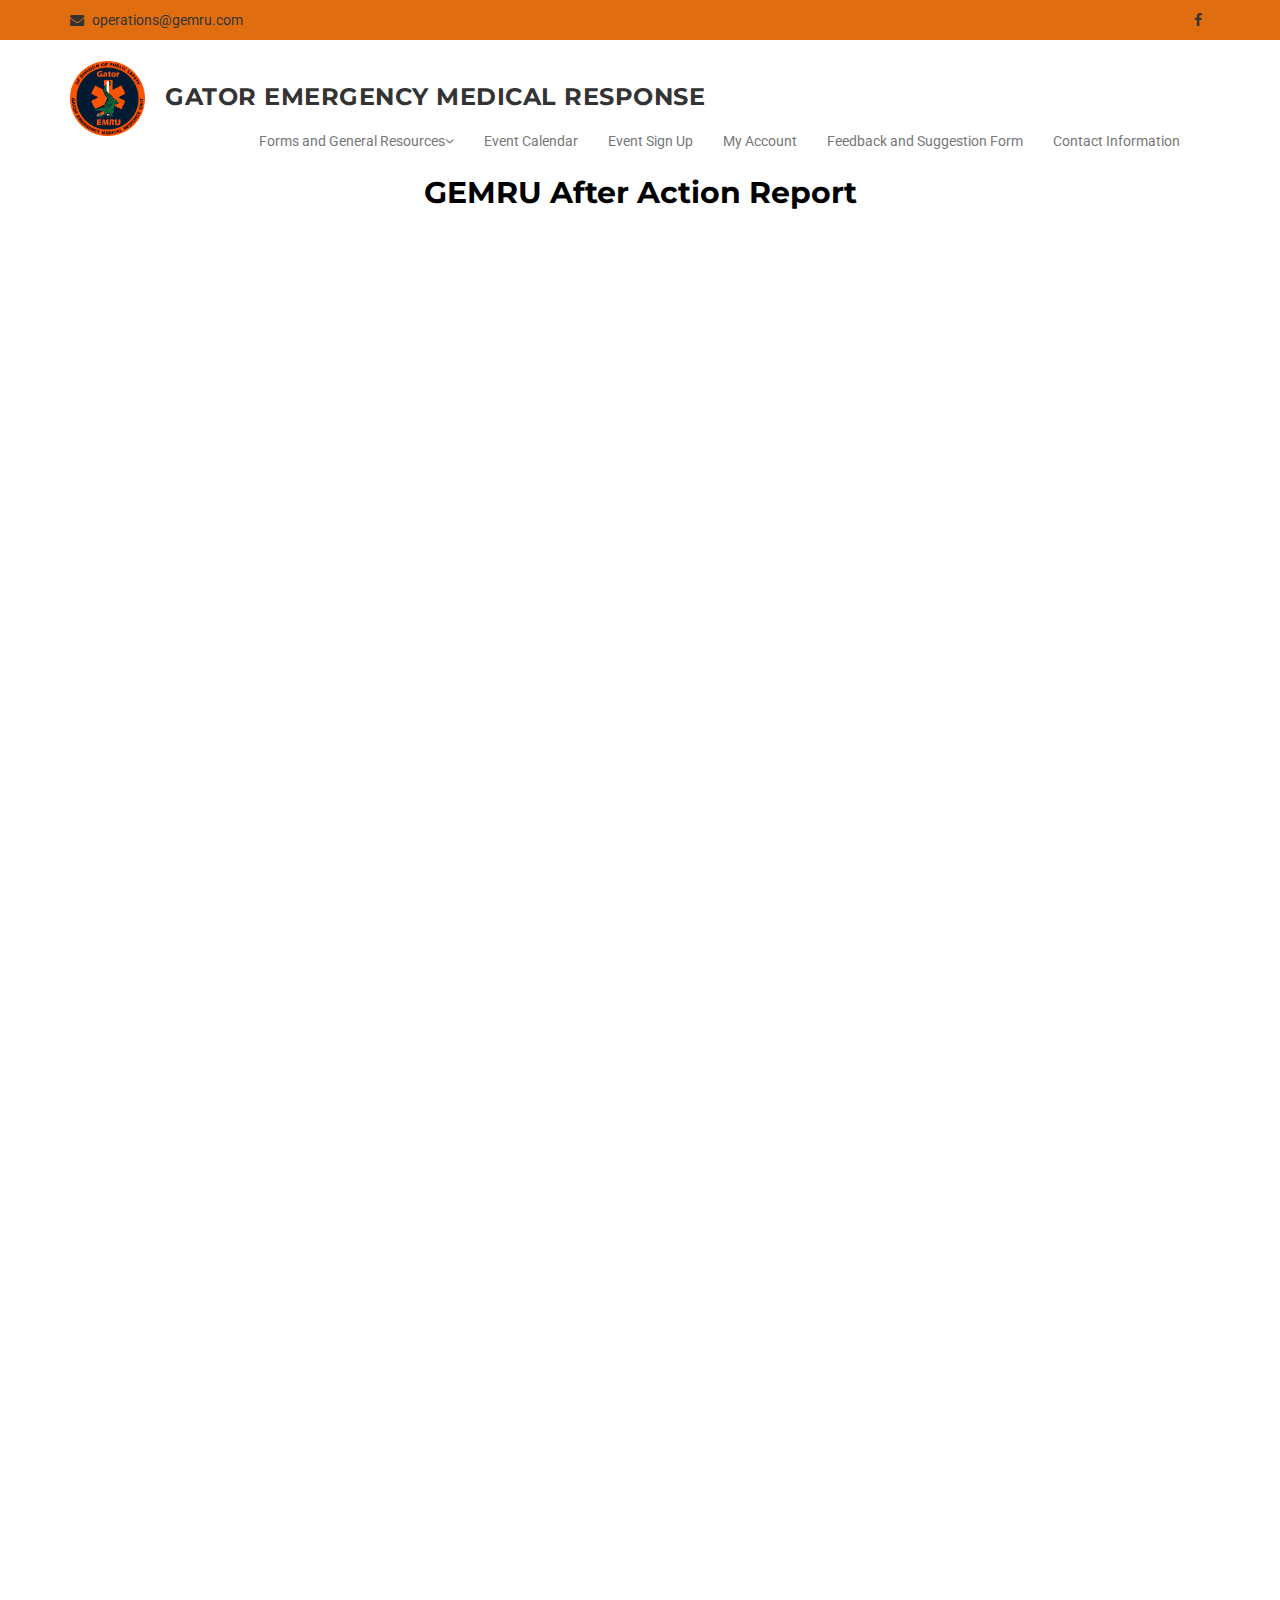
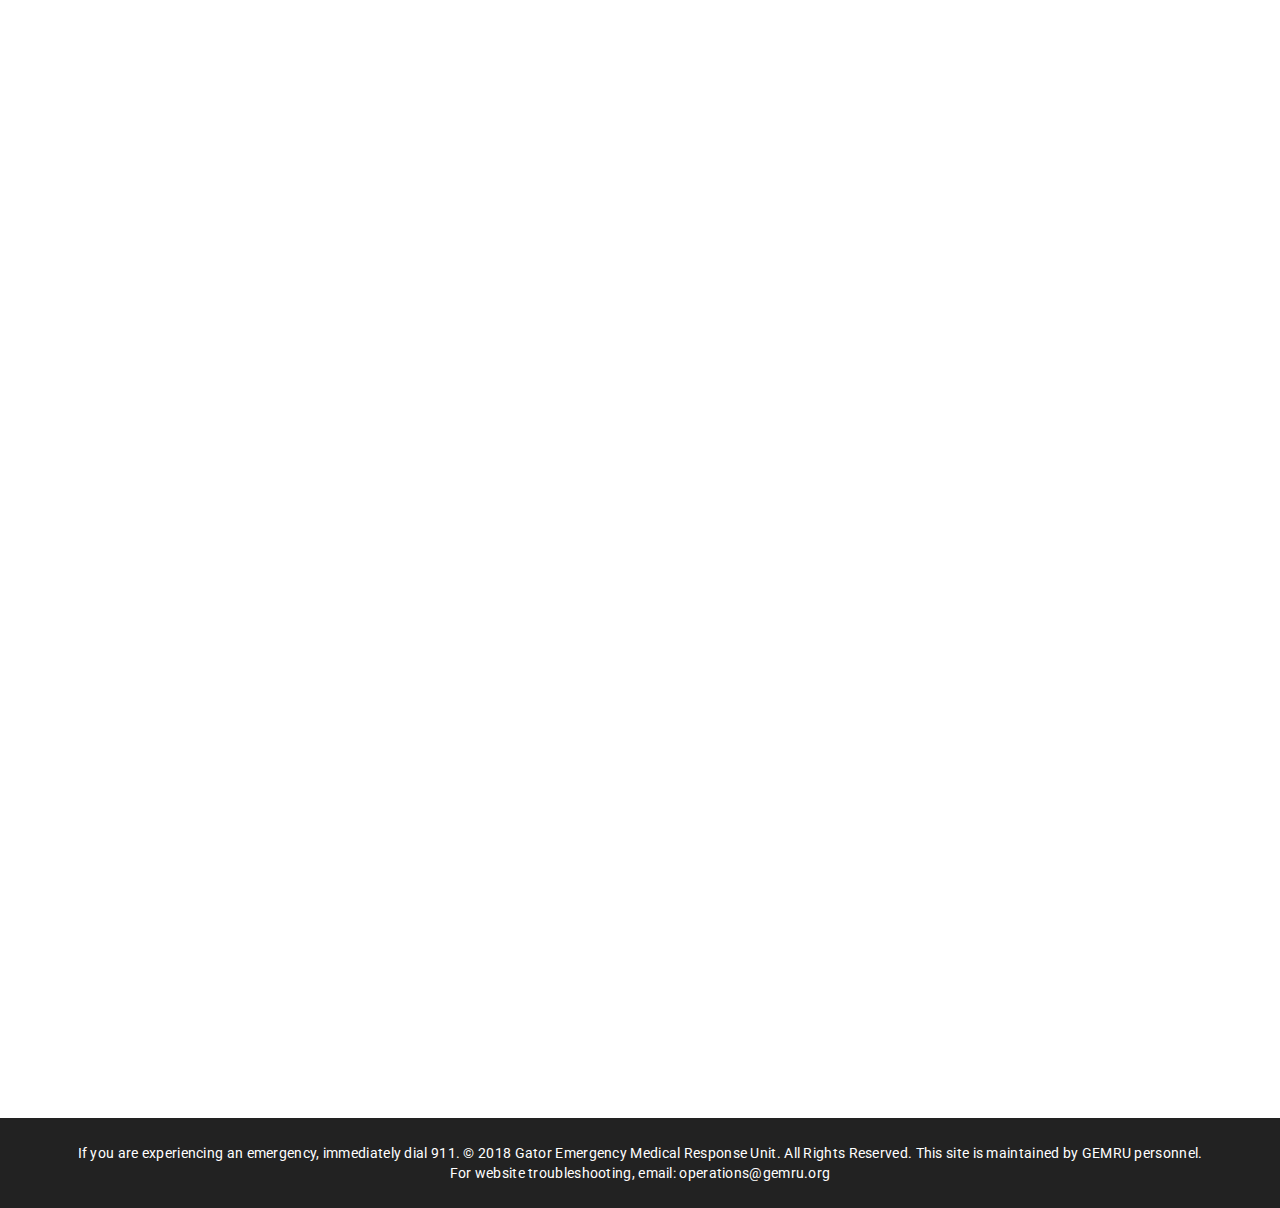
==== Accounts.html @ b88b371b "Update Accounts.html" ====
<!DOCTYPE html>
<html lang="en">
  <head>
    <meta charset="utf-8">
    <meta http-equiv="X-UA-Compatible" content="IE=edge">
    <meta name="viewport" content="width=device-width, initial-scale=1">    
    <title>Gator Emergency Medical Response Unit | Home</title>

    <!-- Favicon -->
    <link rel="shortcut icon" href="assets/img/smalllogo.png" type="image/x-icon">

    <!-- Font awesome -->
    <link href="assets/css/font-awesome.css" rel="stylesheet">
    <!-- Bootstrap -->
    <link href="assets/css/bootstrap.css" rel="stylesheet">   
    <!-- Slick slider -->
    <link rel="stylesheet" type="text/css" href="assets/css/slick.css">          
    <!-- Fancybox slider -->
    <link rel="stylesheet" href="assets/css/jquery.fancybox.css" type="text/css" media="screen" /> 
    <!-- Theme color -->
    <link id="switcher" href="assets/css/theme-color/default-theme.css" rel="stylesheet">          

    <!-- Main style sheet -->
    <link href="assets/css/style.css" rel="stylesheet">    

   
    <!-- Google Fonts -->
    <link href='https://fonts.googleapis.com/css?family=Montserrat:400,700' rel='stylesheet' type='text/css'>
    <link href='https://fonts.googleapis.com/css?family=Roboto:400,400italic,300,300italic,500,700' rel='stylesheet' type='text/css'>
    

    <!-- HTML5 shim and Respond.js for IE8 support of HTML5 elements and media queries -->
    <!-- WARNING: Respond.js doesn't work if you view the page via file:// -->
    <!--[if lt IE 9]>
      <script src="https://oss.maxcdn.com/html5shiv/3.7.2/html5shiv.min.js"></script>
      <script src="https://oss.maxcdn.com/respond/1.4.2/respond.min.js"></script>
    <![endif]-->

  </head>
  <body> 

  <!--START SCROLL TOP BUTTON -->
    <a class="scrollToTop" href="#">
      <i class="fa fa-angle-up"></i>      
    </a>
  <!-- END SCROLL TOP BUTTON -->

  <!-- Start header  -->
  <header id="mu-header">
    <div class="container">
      <div class="row">
        <div class="col-lg-12 col-md-12">
          <div class="mu-header-area">
            <div class="row">
              <div class="col-lg-6 col-md-6 col-sm-6 col-xs-6">
                <div class="mu-header-top-left">
                  <div class="mu-top-email">
                    <i class="fa fa-envelope"></i>
                    <span>operations@gemru.com</span>
                  </div>
                  <div class="mu-top-phone">
                  </div>
                </div>
              </div>
              <div class="col-lg-6 col-md-6 col-sm-6 col-xs-6">
                <div class="mu-header-top-right">
                  <nav>
                    <ul class="mu-top-social-nav">
                      <li><a href="https://www.facebook.com/UFgemru/"><span class="fa fa-facebook"></span></a></li>
                    </ul>
                  </nav>
                </div>
              </div>
            </div>
          </div>
        </div>
      </div>
    </div>
  </header>
  <!-- End header  -->
  <!-- Start menu -->
  <section id="mu-menu" style="background: blue">
    <nav class="navbar navbar-default" role="navigation">  
      <div class="container">
        <div class="navbar-header">
          <!-- FOR MOBILE VIEW COLLAPSED BUTTON -->
          <button type="button" class="navbar-toggle collapsed" data-toggle="collapse" data-target="#navbar" aria-expanded="false" aria-controls="navbar">
            <span class="sr-only">Toggle navigation</span>
            <span class="icon-bar"></span>
            <span class="icon-bar"></span>
            <span class="icon-bar"></span>
          </button>
          <!-- LOGO -->              
          <!-- TEXT BASED LOGO -->
          <a class="navbar-brand" href="index.html"><img src="assets\img\gemrulogo.png"></i><span>Gator Emergency Medical Response</span></a>
          <!-- IMG BASED LOGO  -->
          <!-- <a class="navbar-brand" href="index.html"><img src="assets/img/logo.png" alt="logo"></a> -->
        </div>
      <div id="navbar" class="navbar-collapse collapse">
          <ul id="top-menu" class="nav navbar-nav navbar-right main-nav">
            <li class="dropdown">
              <a href="index.html" class="dropdown" data-toggle="dropdown">Forms and General Resources<span class="fa fa-angle-down"></span></a> 
              <ul class="dropdown-menu" role="menu">
                <li><a href="Equipment_Checklist.html">Equipment Checkoff Form</a></li>
                <li><a href="Incident_Reporting.html">Incident Reporting Form</a></li>
                <li><a href="After_Action.html">After Action Report</a></li>
                <li><a href="Doc_Training.html">Responder Document and Trainings</a></li>
              </ul>
            </li>           
            <li><a href="course.html">Event Calendar</a></li>           
            <li><a href="gallery.html">Event Sign Up</a></li>
            <li><a href="Accounts.html">My Account</span></a></li>            
            <li><a href="Feedback.html">Feedback and Suggestion Form</a></li>
            <li><a href="Contact.html">Contact Information</a></li>               
          </ul>                     
        </div><!--/.nav-collapse -->        
      </div>     
    </nav>
  </section>
  <!-- End menu -->

  <!--Start After Action Report-->
  <section id="event-request" style="color:black">
    <div class="container" >
      <div class="row">
        <div class="col-md-12">
          <div class="event-request-area" >
            <!--Title Event-->
            <div class="event-title" >
              <h2>GEMRU After Action Report</h2>
            </div>
            <!--Title end-->
            <!--content-->
            <div class="event-request-content">
              <div class="row" style="color:black">
                <div id="equipment" style="text-align: center">
                    <ul id="After_Action">
                        <iframe src="https://docs.google.com/forms/d/e/1FAIpQLSdPCfVM4RB-rG3aCzTK6sn0zrTOOEKJlaK9kNMVogPwdFLdSw/viewform?embedded=true" width="640" height="2500" frameborder="0" marginheight="0" marginwidth="0">Loading...</iframe>                  
                    </ul>                     
                </div>
              </div>
            </div>
          </div>
        </div>
      </div>
    </div>
  </section>
  <!--End After Action Report-->

  <!-- Start footer -->
  <footer id="mu-footer">
    <!-- start footer bottom -->
    <div class="mu-footer-bottom">
      <div class="container">
        <div class="mu-footer-bottom-area">
          <p> 
              If you are experiencing an emergency, immediately dial 911. © 2018 Gator Emergency Medical Response Unit. 
              All Rights Reserved. This site is maintained by GEMRU personnel. 
              For website troubleshooting, email: operations@gemru.org</p>
        </div>
      </div>
    </div>
    <!-- end footer bottom -->
  </footer>
  <!-- End footer -->
  
  <!-- jQuery library -->
  <script src="assets/js/jquery.min.js"></script>  
  <!-- Include all compiled plugins (below), or include individual files as needed -->
  <script src="assets/js/bootstrap.js"></script>   
  <!-- Slick slider -->
  <script type="text/javascript" src="assets/js/slick.js"></script>
  <!-- Counter -->
  <script type="text/javascript" src="assets/js/waypoints.js"></script>
  <script type="text/javascript" src="assets/js/jquery.counterup.js"></script>  
  <!-- Mixit slider -->
  <script type="text/javascript" src="assets/js/jquery.mixitup.js"></script>
  <!-- Add fancyBox -->        
  <script type="text/javascript" src="assets/js/jquery.fancybox.pack.js"></script>
  
  
  <!-- Custom js -->
  <script src="assets/js/custom.js"></script> 

  </body>
</html>
---- assets/css/theme-color/default-theme.css ----
/*=======================================
Template Design By MarkUps.
Author URI : http://www.markups.io/
========================================*/
.scrollToTop {
  background-color: #e06e11;
  border: 2px solid #e06e11;
}

.mu-read-more-btn:hover, .mu-read-more-btn:focus {
  background-color: #e06e11;
  border-color: #e06e11;
}

.mu-post-btn:hover, .mu-post-btn:focus {
  background-color: #e06e11;
  border-color: #e06e11;
}

#mu-header .mu-header-area .mu-header-top-right .mu-top-social-nav li a:hover, #mu-header .mu-header-area .mu-header-top-right .mu-top-social-nav li a:focus {
  color: #e06e11;
}

#mu-menu .navbar-header .navbar-brand i {
  color: #e06e11;
}
#mu-menu .navbar-default .navbar-nav li > a:hover, #mu-menu .navbar-default .navbar-nav li > a:focus {
  border-color: #e06e11;
  color: #e06e11;
}
#mu-menu .navbar-default .navbar-nav li .dropdown-menu {
  border-top: 2px solid #e06e11;
}
#mu-menu .navbar-default .navbar-nav li .dropdown-menu li a:hover, #mu-menu .navbar-default .navbar-nav li .dropdown-menu li a:focus {
  background-color: #e06e11;
}
#mu-menu .navbar-default .navbar-nav .open a:hover, #mu-menu .navbar-default .navbar-nav .open a:focus {
  background-color: transparent;
}

#mu-menu .navbar-default .navbar-nav > .active > a, #mu-menu .navbar-default .navbar-nav > .active > a:hover, #mu-menu .navbar-default .navbar-nav > .active > a:focus {
  color: #e06e11;
  border-bottom: 2px solid #e06e11;
  background-color: transparent;
}

#mu-search .mu-search-area .mu-search-close {
  background-color: #e06e11;
}

#mu-slider .mu-slider-single .mu-slider-content span {
  /*background-color: #01bafd*/;
}
#mu-slider .slick-prev,
#mu-slider .slick-next {
  background-color: #e06e11;
}

#mu-features .mu-features-area .mu-features-content .mu-single-feature span {
  color: #e06e11;
  border: 0px solid #e06e11;
}
#mu-features .mu-features-area .mu-features-content .mu-single-feature a:hover, #mu-features .mu-features-area .mu-features-content .mu-single-feature a:focus {
  color: #e06e11;
  border-color: #e06e11;
}

#mu-latest-courses .mu-latest-courses-area .mu-latest-courses-content .slick-dots .slick-active {
  background-color: #e06e11;
}

.mu-latest-course-single .mu-latest-course-img .mu-latest-course-imgcaption a:hover, .mu-latest-course-single .mu-latest-course-img .mu-latest-course-imgcaption a:focus {
  color: #e06e11;
}
.mu-latest-course-single .mu-latest-course-single-content h4 a:hover, .mu-latest-course-single .mu-latest-course-single-content h4 a:focus {
  color: #e06e11;
}
.mu-latest-course-single .mu-latest-course-single-content .mu-latest-course-single-contbottom .mu-course-details {
  color: #e06e11;
}

#mu-our-teacher .mu-our-teacher-area .mu-our-teacher-content .mu-our-teacher-single .mu-our-teacher-img .mu-our-teacher-social {
  background-color: #e06e11;
}
#mu-our-teacher .mu-our-teacher-area .mu-our-teacher-content .mu-our-teacher-single .mu-our-teacher-img .mu-our-teacher-social a:hover, #mu-our-teacher .mu-our-teacher-area .mu-our-teacher-content .mu-our-teacher-single .mu-our-teacher-img .mu-our-teacher-social a:focus {
  color: #e06e11;
}

#mu-testimonial .mu-testimonial-area .mu-testimonial-content .mu-testimonial-item .mu-testimonial-info span {
  color: #e06e11;
}
#mu-testimonial .mu-testimonial-area .mu-testimonial-content .slick-dots .slick-active {
  background-color: #e06e11;
}

.mu-blog-single-item .mu-blog-single-img .mu-blog-caption h3 a:hover {
  color: #e06e11;
}
.mu-blog-single-item .mu-blog-meta a:hover, .mu-blog-single-item .mu-blog-meta a:focus {
  color: #e06e11;
}
.mu-blog-single-item .mu-blog-description a:hover, .mu-blog-single-item .mu-blog-description a:focus {
  border-color: #e06e11;
}

#mu-page-breadcrumb .mu-page-breadcrumb-area .breadcrumb .active {
  color: #e06e11;
}

#mu-course-content {
  background-color: #f8f8f8;
  display: inline;
  float: left;
  padding: 100px 0;
  width: 100%;
}
#mu-course-content .mu-course-content-area {
  display: inline;
  float: left;
  width: 100%;
}
#mu-course-content .mu-course-content-area .mu-course-container {
  display: inline;
  float: left;
  width: 100%;
}
#mu-course-content .mu-course-content-area .mu-course-container .mu-latest-course-single {
  border: 1px solid #ccc;
  margin-bottom: 30px;
}
#mu-course-content .mu-course-content-area .mu-sidebar .mu-single-sidebar .mu-sidebar-catg li a:hover, #mu-course-content .mu-course-content-area .mu-sidebar .mu-single-sidebar .mu-sidebar-catg li a:focus {
  color: #e06e11;
}
#mu-course-content .mu-course-content-area .mu-sidebar .mu-single-sidebar .mu-sidebar-popular-courses .media .media-body .media-heading a:hover, #mu-course-content .mu-course-content-area .mu-sidebar .mu-single-sidebar .mu-sidebar-popular-courses .media .media-body .media-heading a:focus {
  color: #e06e11;
}
#mu-course-content .mu-course-content-area .mu-sidebar .mu-single-sidebar .tag-cloud a:hover, #mu-course-content .mu-course-content-area .mu-sidebar .mu-single-sidebar .tag-cloud a:focus {
  color: #e06e11;
  border-color: #e06e11;
}

.mu-pagination .pagination li a:hover, .mu-pagination .pagination li a:focus {
  background-color: #e06e11;
  border-color: #e06e11;
}
.mu-pagination .pagination .active a {
  background-color: #e06e11;
  border-color: #e06e11;
}

.mu-related-item {
  display: inline;
  float: left;
  margin-top: 30px;
  width: 100%;
}
.mu-related-item .mu-related-item-area #mu-related-item-slide .slick-prev,
.mu-related-item .mu-related-item-area #mu-related-item-slide .slick-next {
  background-color: #e06e11;
}

.mu-blog-single .mu-blog-single-item .mu-blog-tags .mu-news-single-tagnav li a:hover, .mu-blog-single .mu-blog-single-item .mu-blog-tags .mu-news-single-tagnav li a:focus {
  color: #e06e11;
}
.mu-blog-single .mu-blog-single-item .mu-blog-social .mu-news-social-nav li a:hover, .mu-blog-single .mu-blog-single-item .mu-blog-social .mu-news-social-nav li a:focus {
  background-color: #e06e11;
  border-color: #e06e11;
}

.mu-blog-single-navigation a:hover, .mu-blog-single-navigation a:focus {
  background-color: #e06e11;
  border-color: #e06e11;
}

.mu-comments-area {
  display: inline;
  float: left;
  width: 100%;
  margin-top: 20px;
}
.mu-comments-area h3 {
  margin-bottom: 20px;
  padding: 20px;
  border-bottom: 1px solid #ccc;
  padding-left: 0;
}
.mu-comments-area .comments .commentlist li .reply-btn:hover, .mu-comments-area .comments .commentlist li .reply-btn:focus {
  background-color: #e06e11;
  border-color: #e06e11;
}
.mu-comments-area .comments .commentlist li .author-tag {
  background-color: #e06e11;
}
.mu-comments-area .comments .comments-pagination li a:hover, .mu-comments-area .comments .comments-pagination li a:focus {
  color: #e06e11;
}

#mu-gallery .mu-gallery-area .mu-gallery-content {
  width: 100%;
}
#mu-gallery .mu-gallery-area .mu-gallery-content .mu-gallery-top ul li {
  background-color: #e06e11;
  border: 1px solid #e06e11;
}
#mu-gallery .mu-gallery-area .mu-gallery-content .mu-gallery-top ul li:hover, #mu-gallery .mu-gallery-area .mu-gallery-content .mu-gallery-top ul li:focus {
  color: #e06e11;
  border-color: #e06e11;
}
#mu-gallery .mu-gallery-area .mu-gallery-content .mu-gallery-top ul .active {
  color: #e06e11;
  border-color: #e06e11;
}
#mu-gallery .mu-gallery-area .mu-gallery-content .mu-gallery-body ul li .mu-single-gallery .mu-single-gallery-item .mu-single-gallery-info .mu-single-gallery-info-inner a {
  background-color: #e06e11;
}

#mu-contact .mu-contact-area .mu-contact-content .mu-contact-left .contactform input[type="text"]:focus,
#mu-contact .mu-contact-area .mu-contact-content .mu-contact-left .contactform input[type="email"]:focus,
#mu-contact .mu-contact-area .mu-contact-content .mu-contact-left .contactform input[type="url"]:focus {
  border-color: #e06e11;
}
#mu-contact .mu-contact-area .mu-contact-content .mu-contact-left .contactform textarea:focus {
  border-color: #e06e11;
}

#mu-error .mu-error-area h2 {
  color: #e06e11;
}

#mu-footer .mu-footer-top .mu-footer-top-area .mu-footer-widget ul li a:hover, #mu-footer .mu-footer-top .mu-footer-top-area .mu-footer-widget ul li a:focus {
  color: #e06e11;
}
#mu-footer .mu-footer-top .mu-footer-top-area .mu-footer-widget .mu-subscribe-form input[type="email"]:focus {
  border-color: #e06e11;
}
#mu-footer .mu-footer-top .mu-footer-top-area .mu-footer-widget .mu-subscribe-form .mu-subscribe-btn {
  background-color: #e06e11;
}

/*=======================================
Template Design By MarkUps.
Author URI : http://www.markups.io/
========================================*/
---- assets/css/style.css ----
/*
  Template Name: Varsity
  Author : MarkUps
  Author URI: http://www.markups.io/
  Version: 1.0
  Tags: light, white, education, online education, school, college, university multi page, custom-colors, Bootstrap, responsive, html5, css3, Sass, template, web template

*/

/* Table of Content
==================================================
#BASIC TYPOGRAPHY
#HEADER SECTION
#NAVBAR SECTION
#SLIDER SECTION
#SERVICE SECTION
#ABOUT US SECTION
#COUNTER SECTION
#FEATURES SECTION
#LATEST COURSES SECTION
#TEACHER SECTION
#TESTIMONIAL SECTION
#FROM BLOG SECTION
# COURSES PAGE
#BLOG PAGE
#GALLERY PAGE
#CONTACT PAGE
#ERROR  PAGE
#FOOTER SECTION
#RESPONSIVE DESIGN
*/

/* BASE - Base tyles, Variables, Mixins, etc. */
body {
  background-color: #fff;
  font-family: "Roboto", sans-serif;
  color: #333333;
  font-size: 14px;
  overflow-x: hidden;
}

.no-padding {
  padding: 0;
}

.no-border {
  border: none;
}

/* MODULES - Individual site components */
ul {
  padding: 0;
  margin: 0;
  list-style: none;
}

a {
  text-decoration: none;
  color: #333333;
}

a:hover,
a:focus {
  outline: none;
  text-decoration: none;
}

h1, h2, h3, h4, h5, h6 {
  font-family: "Montserrat", sans-serif;
}

h2 {
  font-size: 30px;
  font-weight: 700;
  line-height: 40px;
  margin: 0;
  text-align: center;
}

img {
  max-width: 500%;
  max-height: 500%;
  border: none;
}
.center {
  display: block;
  margin-left: auto;
  margin-right: auto;
  width: 50%;
}
.column {
  width: 25%;
}


.mu-read-more-btn {
  border: 1px solid #fff;
  color: #fff;
  display: inline-block;
  margin-top: 10px;
  padding: 10px 20px;
  text-transform: uppercase;
  -webkit-transition: all 0.5s;
  -moz-transition: all 0.5s;
  -ms-transition: all 0.5s;
  -o-transition: all 0.5s;
  transition: all 0.5s;
}
.mu-read-more-btn:hover, .mu-read-more-btn:focus {
  color: #fff;
}

.mu-post-btn {
  background-color: transparent;
  border: 1px solid #ccc;
  display: inline-block;
  font-size: 16px;
  padding: 10px 18px;
  -webkit-transition: all 0.5s;
  -moz-transition: all 0.5s;
  -ms-transition: all 0.5s;
  -o-transition: all 0.5s;
  transition: all 0.5s;
}
.mu-post-btn:hover, .mu-post-btn:focus {
  color: #fff;
}

/* LAYOUTS - Page layout styles */
/*==================
 HEADER SECTION
====================*/
#mu-header {
  background-color: #e06e11;
  display: inline;
  float: left;
  width: 100%;
}
#mu-header .mu-header-area {
  display: inline;
  float: left;
  padding: 10px 0;
  width: 100%;
}
#mu-header .mu-header-area .mu-header-top-left {
  display: inline;
  float: left;
  width: 100%;
}
#mu-header .mu-header-area .mu-header-top-left .mu-top-email {
  display: inline;
  float: left;
  font-size: 14px;
}
#mu-header .mu-header-area .mu-header-top-left .mu-top-email i {
  margin-right: 5px;
}
#mu-header .mu-header-area .mu-header-top-left .mu-top-phone {
  border-left: 1px solid #ddd;
  display: inline;
  font-size: 14px;
  float: left;
  margin-left: 15px;
  padding-left: 15px;
}
#mu-header .mu-header-area .mu-header-top-left .mu-top-phone i {
  margin-right: 5px;
}
#mu-header .mu-header-area .mu-header-top-right {
  display: inline;
  float: left;
  text-align: right;
  width: 100%;
}
#mu-header .mu-header-area .mu-header-top-right .mu-top-social-nav {
  display: inline-block;
}
#mu-header .mu-header-area .mu-header-top-right .mu-top-social-nav li {
  display: inline-block;
}
#mu-header .mu-header-area .mu-header-top-right .mu-top-social-nav li a {
  display: inline-block;
  font-size: 14px;
  padding: 0 8px;
  -webkit-transition: all 0.5s;
  -moz-transition: all 0.5s;
  -ms-transition: all 0.5s;
  -o-transition: all 0.5s;
  transition: all 0.5s;
}

/*==================
 NAVBAR SECTION
====================*/
#mu-menu {
  display: inline;
  float: left;
  width: 100%;
}
#mu-menu .navbar-header .navbar-brand {
  color: #333;
  font-family: "Montserrat", sans-serif;
  font-size: 24px;
  font-weight: bold;
  text-transform: uppercase;
  padding-top: 20px;
  letter-spacing: 0.5px;
}
#mu-menu .navbar-header .navbar-brand i {
  font-size: 35px;
}
#mu-menu .navbar-header .navbar-brand span {
  margin-left: 20px;
  margin-bottom: 10px;
}
#mu-menu .navbar-default {
  background-color: #fff;
  border-radius: 0;
  border-left: none;
  border-right: none;
  margin-bottom: 0px;
}
#mu-menu .navbar-default .navbar-nav li > a {
  border-bottom: 1px solid transparent;
  padding-bottom: 20px;
  padding-top: 40px;
  margin-bottom: 0px;
  -webkit-transition: all 0.5s;
  -moz-transition: all 0.5s;
  -ms-transition: all 0.5s;
  -o-transition: all 0.5s;
  transition: all 0.5s;
}
#mu-menu .navbar-default .navbar-nav li #mu-search-icon:hover, #mu-menu .navbar-default .navbar-nav li #mu-search-icon:focus {
  border: none;
  
}
#mu-menu .navbar-default .navbar-nav li .dropdown-menu {
  border-radius: 0px;
}
#mu-menu .navbar-default .navbar-nav li .dropdown-menu li a {
  color: #333333;
  padding-top: 10px;
  padding-bottom: 10px;
}
#mu-menu .navbar-default .navbar-nav li .dropdown-menu li a:hover, #mu-menu .navbar-default .navbar-nav li .dropdown-menu li a:focus {
  color: #fff;
}
#mu-menu .navbar-default .navbar-nav .open a:hover, #mu-menu .navbar-default .navbar-nav .open a:focus {
  color: gray;
}

/* ALL SECTION */
/*scrol to top*/
.scrollToTop {
  border-radius: 4px;
  bottom: 60px;
  color: #fff;
  display: none;
  font-size: 30px;
  line-height: 50px;
  height: 50px;
  font-family: "Montserrat", sans-serif;
  padding: 5px 0;
  position: fixed;
  right: 20px;
  text-align: center;
  text-decoration: none;
  width: 50px;
  z-index: 999;
  -webkit-transition: all 0.5s ease 0s;
  -moz-transition: all 0.5s ease 0s;
  -ms-transition: all 0.5s ease 0s;
  -o-transition: all 0.5s ease 0s;
  transition: all 0.5s ease 0s;
}
.scrollToTop i {
  display: block;
}
.scrollToTop span {
  display: block;
  text-transform: uppercase;
  font-size: 14px;
  font-weight: bold;
}

.scrollToTop:hover,
.scrollToTop:focus {
  color: #fff;
}

#mu-search {
  background-color: rgba(0, 0, 0, 0.9);
  height: 100%;
  left: 0;
  opacity: 1;
  position: fixed;
  top: 0;
  transform: translateY(-100%) scale(0);
  -webkit-transition: all 0.5s ease-in-out 0s;
  -moz-transition: all 0.5s ease-in-out 0s;
  -ms-transition: all 0.5s ease-in-out 0s;
  -o-transition: all 0.5s ease-in-out 0s;
  transition: all 0.5s ease-in-out 0s;
  width: 100%;
  z-index: 99999;
}
#mu-search .mu-search-area {
  display: inline;
  float: left;
  width: 100%;
  padding: 20% 0;
  text-align: center;
}
#mu-search .mu-search-area .mu-search-close {
  border: none;
  color: #fff;
  display: inline-block;
  font-size: 25px;
  outline: none;
  height: 50px;
  line-height: 50px;
  position: absolute;
  right: 100px;
  text-align: center;
  top: 50px;
  width: 50px;
}
#mu-search .mu-search-area .mu-search-form input[type="search"] {
  background: transparent none repeat scroll 0 0;
  border: medium none;
  color: #fff;
  font-size: 45px;
  font-family: "Montserrat", sans-serif;
  height: 100px;
  outline: medium none;
  text-align: center;
  width: 100%;
}

#mu-search.mu-search-open {
  transform: translateY(0) scale(1);
}

/*==================
 SLIDER SECTION
====================*/
#mu-slider {
  display: inline;
  float: left;
  width: 100%;
}
#mu-slider .mu-slider-single {
  display: inline;
  float: left;
  width: 100%;
  position: relative;
}
#mu-slider .mu-slider-single .mu-slider-img {
  display: inline;
  float: left;
  width: 100%;
  height: 750px;
}
#mu-slider .mu-slider-single .mu-slider-img:after {
  background-color: rgba(0, 0, 0, 0.5);
  content: '';
  position: absolute;
  left: 0;
  right: 0;
  top: 0;
  bottom: 0;
}
#mu-slider .mu-slider-single .mu-slider-img figure {
  height: 100%;
  width: 100%;
}
#mu-slider .mu-slider-single .mu-slider-img figure img {
  width: 100%;
  height: 100%;
}
#mu-slider .mu-slider-single .mu-slider-content {
  color: #fff;
  position: absolute;
  left: 0;
  right: 0;
  top: 20%;
  padding: 0 15%;
  width: 100%;
  text-align: center;
  height: 100%;
}
#mu-slider .mu-slider-single .mu-slider-content h4 {
  letter-spacing: 1px;
  margin-bottom: 0;
}
#mu-slider .mu-slider-single .mu-slider-content span {
  display: inline-block;
  height: 1px;
  width: 100px;
}
#mu-slider .mu-slider-single .mu-slider-content h2 {
  font-size: 50px;
  line-height: 80px;
  margin-bottom: 10px;
}
#mu-slider .mu-slider-single .mu-slider-content p {
  font-size: 24px;
  letter-spacing: 0.5px;
  line-height: 28px;
}
#mu-slider .mu-slider-single .mu-slider-content a {
  margin-top: 25px;
}
#mu-slider .slick-prev,
#mu-slider .slick-next {
  height: 60px;
  width: 60px;
}
#mu-slider .slick-prev:before,
#mu-slider .slick-next:before {
  color: #fff;
  font-size: 25px;
}

/*==================
 SERVICE SECTION
====================*/
#mu-service {
  display: inline;
  float: left;
  margin-top: -80px;
  width: 100%;
}
#mu-service .mu-service-area {
  display: flex;
  float: left;
  width: 100%;
}
#mu-service .mu-service-area .mu-service-single {
  background-color: #01bafd;
  color: #fff;
  display: inline;
  float: left;
  padding: 35px 25px;
  text-align: center;
  width: 25%;
}
#mu-service .mu-service-area .mu-service-single:nth-child(1) {
  background-color: #00d640;
}
#mu-service .mu-service-area .mu-service-single:nth-child(2) {
  background-color: #ff9100;
}
#mu-service .mu-service-area .mu-service-single:nth-child(3) {
  background-color: #45a0de;
}
#mu-service .mu-service-area .mu-service-single:nth-child(4) {
  background-color: #000000;
}
#mu-service .mu-service-area .mu-service-single span {
  font-size: 30px;
}
#mu-service .mu-service-area .mu-service-single h3 {
  font-size: 25px;
}
#mu-service .mu-service-area .mu-service-single p {
  font-weight: lighter;
}

/*==================
 ABOUT SECTION
====================*/
#mu-about-us {
  display: inline;
  float: left;
  width: 100%;
  padding: 100px 0;
}
#mu-about-us .mu-about-us-area {
  display: inline;
  float: left;
  width: 100%;
}
#mu-about-us .mu-about-us-area .mu-about-us-left {
  display: inline;
  float: left;
  width: 100%;
}
#mu-about-us .mu-about-us-area .mu-about-us-left h2 {
  font-size: 40px;
  margin-bottom: 20px;
  text-align: left;
}
#mu-about-us .mu-about-us-area .mu-about-us-left ul {
  margin-left: 25px;
  margin-bottom: 15px;
}
#mu-about-us .mu-about-us-area .mu-about-us-left ul li {
  line-height: 30px;
  list-style: circle;
}
#mu-about-us .mu-about-us-area .mu-about-us-right {
  display: inline;
  float: left;
  width: 100%;
  display: block;
  width: 100%;
  background-color: #ccc;
}
#mu-about-us .mu-about-us-area .mu-about-us-right a {
  display: block;
  width: 100%;
  position: relative;
}
#mu-about-us .mu-about-us-area .mu-about-us-right a img {
  width: 100%;
}
#mu-about-us .mu-about-us-area .mu-about-us-right a:after {
  background-color: rgba(0, 0, 0, 0.8);
  bottom: 0;
  color: #ddd;
  content: '\f04b';
  font-family: fontAwesome;
  font-size: 50px;
  left: 0;
  padding-top: 27%;
  position: absolute;
  right: 0;
  text-align: center;
  top: 0;
}

/*==== about us dynamic video player ====*/
#about-video-popup {
  background-color: rgba(0, 0, 0, 0.9);
  position: fixed;
  left: 0;
  top: 0;
  right: 0;
  text-align: center;
  bottom: 0;
  z-index: 99999;
}
#about-video-popup span {
  color: #fff;
  cursor: pointer;
  float: right;
  font-size: 30px;
  margin-right: 50px;
  margin-top: 50px;
}
#about-video-popup iframe {
  background: url(../img/loader.gif) center center no-repeat;
  margin: 10% auto;
  width: 650px;
  height: 450px;
}

.mu-title {
  display: inline;
  float: left;
  text-align: center;
  width: 100%;
}
.mu-title h2 {
  color: rgb(255, 255, 255);
  margin-bottom: 10px;
  text-transform: uppercase;
}
.mu-title p {
  color: #555;
  letter-spacing: 0.3px;
  line-height: 1.7;
  padding: 0 120px;
}

/*==================
 ABOUT US COUNTER SECTION
====================*/
#mu-abtus-counter {
  background-image: url("../img/counter-bg.jpg");
  background-repeat: no-repeat;
  background-size: 100%;
  display: inline;
  float: left;
  padding: 100px 0;
  width: 100%;
}
#mu-abtus-counter .mu-abtus-counter-area {
  display: inline;
  float: left;
  width: 100%;
}
#mu-abtus-counter .mu-abtus-counter-area .mu-abtus-counter-single {
  border-right: 2px solid #888;
  display: inline;
  float: left;
  text-align: center;
  width: 100%;
}
#mu-abtus-counter .mu-abtus-counter-area .mu-abtus-counter-single span {
  color: #fff;
  display: inline-block;
  font-size: 50px;
}
#mu-abtus-counter .mu-abtus-counter-area .mu-abtus-counter-single h4 {
  color: #fff;
  font-size: 40px;
  font-weight: bold;
  margin-bottom: 5px;
  margin-top: 20px;
}
#mu-abtus-counter .mu-abtus-counter-area .mu-abtus-counter-single p {
  color: #fff;
  font-size: 18px;
  text-transform: uppercase;
}
#mu-abtus-counter .mu-abtus-counter-area .no-border {
  border: none;
}

/*==================
 FEATURES SECTION
====================*/
#mu-features {
  display: inline;
  float: left;
  padding: 100px 0;
  width: 100%;
}
#mu-features .mu-features-area {
  display: inline;
  float: left;
  width: 100%;
}
#mu-features .mu-features-area .mu-features-content {
  display: inline;
  float: left;
  margin-top: 50px;
  width: 100%;
}
#mu-features .mu-features-area .mu-features-content .mu-single-feature {
  display: inline;
  float: left;
  margin-bottom: 30px;
  margin-top: 30px;
  padding: 0 10px;
  width: 100%;
}
#mu-features .mu-features-area .mu-features-content .mu-single-feature span {
  font-size: 25px;
  padding: 10px 15px;
}
#mu-features .mu-features-area .mu-features-content .mu-single-feature h4 {
  margin-bottom: 15px;
  margin-top: 15px;
  padding-bottom: 10px;
  position: relative;
}
#mu-features .mu-features-area .mu-features-content .mu-single-feature h4:after {
  background-color: #333;
  content: '';
  left: 0;
  right: 0;
  bottom: 0;
  height: 2px;
  width: 70px;
  position: absolute;
}
#mu-features .mu-features-area .mu-features-content .mu-single-feature p {
  font-size: 15px;
  letter-spacing: 0.3px;
  line-height: 1.7;
}
#mu-features .mu-features-area .mu-features-content .mu-single-feature a {
  border: 1px solid #888;
  display: inline-block;
  font-size: 14px;
  margin-top: 10px;
  padding: 5px 10px;
  text-transform: uppercase;
  -webkit-transition: all 0.5s;
  -moz-transition: all 0.5s;
  -ms-transition: all 0.5s;
  -o-transition: all 0.5s;
  transition: all 0.5s;
}

/*==================
 LATEST COURSES SECTION
====================*/
#mu-latest-courses {
  background-color: #333;
  display: inline;
  float: left;
  padding: 100px 0;
  width: 100%;
}
#mu-latest-courses .mu-latest-courses-area {
  display: inline;
  float: left;
  width: 100%;
}
#mu-latest-courses .mu-latest-courses-area .mu-title h2 {
  color: #fff;
}
#mu-latest-courses .mu-latest-courses-area .mu-title p {
  color: #fff;
}
#mu-latest-courses .mu-latest-courses-area .mu-latest-courses-content {
  display: inline;
  float: left;
  margin-top: 50px;
  width: 100%;
}
#mu-latest-courses .mu-latest-courses-area .mu-latest-courses-content .slick-slide {
  outline: none;
}
#mu-latest-courses .mu-latest-courses-area .mu-latest-courses-content .slick-dots li {
  background-color: #fff;
  border-radius: 4px;
  height: 8px;
  width: 20px;
}
#mu-latest-courses .mu-latest-courses-area .mu-latest-courses-content .slick-dots li button {
  display: none;
}

.mu-latest-course-single {
  background-color: #fff;
  display: inline;
  float: left;
  width: 100%;
}
.mu-latest-course-single .mu-latest-course-img {
  display: inline;
  float: left;
  width: 100%;
}
.mu-latest-course-single .mu-latest-course-img a {
  display: block;
}
.mu-latest-course-single .mu-latest-course-img a img {
  width: 100%;
}
.mu-latest-course-single .mu-latest-course-img .mu-latest-course-imgcaption {
  background-color: #f8f8f8;
  display: inline;
  float: left;
  padding: 10px 15px;
  width: 100%;
}
.mu-latest-course-single .mu-latest-course-img .mu-latest-course-imgcaption a {
  display: inline-block;
  float: left;
  -webkit-transition: all 0.5s;
  -moz-transition: all 0.5s;
  -ms-transition: all 0.5s;
  -o-transition: all 0.5s;
  transition: all 0.5s;
}
.mu-latest-course-single .mu-latest-course-img .mu-latest-course-imgcaption span {
  float: right;
}
.mu-latest-course-single .mu-latest-course-img .mu-latest-course-imgcaption span i {
  margin-right: 5px;
}
.mu-latest-course-single .mu-latest-course-single-content {
  display: inline;
  float: left;
  width: 100%;
  padding: 15px;
}
.mu-latest-course-single .mu-latest-course-single-content h4 {
  color: #333;
  line-height: 1.4;
}
.mu-latest-course-single .mu-latest-course-single-content h4 a {
  color: #333;
  -webkit-transition: all 0.5s;
  -moz-transition: all 0.5s;
  -ms-transition: all 0.5s;
  -o-transition: all 0.5s;
  transition: all 0.5s;
}
.mu-latest-course-single .mu-latest-course-single-content p {
  font-size: 14px;
  letter-spacing: 0.3px;
  line-height: 1.7;
}
.mu-latest-course-single .mu-latest-course-single-content .mu-latest-course-single-contbottom {
  border-top: 1px solid #ccc;
  display: inline;
  float: left;
  margin-top: 15px;
  padding-top: 15px;
  width: 100%;
}
.mu-latest-course-single .mu-latest-course-single-content .mu-latest-course-single-contbottom .mu-course-details {
  display: inline-block;
  float: left;
  -webkit-transition: all 0.5s;
  -moz-transition: all 0.5s;
  -ms-transition: all 0.5s;
  -o-transition: all 0.5s;
  transition: all 0.5s;
}
.mu-latest-course-single .mu-latest-course-single-content .mu-latest-course-single-contbottom .mu-course-details:hover, .mu-latest-course-single .mu-latest-course-single-content .mu-latest-course-single-contbottom .mu-course-details:focus {
  color: #333;
}
.mu-latest-course-single .mu-latest-course-single-content .mu-latest-course-single-contbottom .mu-course-price {
  display: inline-block;
  float: right;
}

/*==================
 TEACHER SECTION
====================*/
#mu-our-teacher {
  display: inline;
  float: left;
  padding: 100px 0;
  width: 100%;
}
#mu-our-teacher .mu-our-teacher-area {
  display: inline;
  float: left;
  width: 100%;
}
#mu-our-teacher .mu-our-teacher-area .mu-our-teacher-content {
  display: inline;
  float: left;
  margin-top: 50px;
  width: 100%;
}
#mu-our-teacher .mu-our-teacher-area .mu-our-teacher-content .mu-our-teacher-single {
  display: inline;
  float: left;
  width: 100%;
}
#mu-our-teacher .mu-our-teacher-area .mu-our-teacher-content .mu-our-teacher-single:hover .mu-our-teacher-img .mu-our-teacher-social {
  opacity: 1;
}
#mu-our-teacher .mu-our-teacher-area .mu-our-teacher-content .mu-our-teacher-single:hover .mu-our-teacher-img .mu-our-teacher-social a {
  -moz-transform: translateY(0%);
  -o-transform: translateY(0%);
  -ms-transform: translateY(0%);
  -webkit-transform: translateY(0%);
  transform: translateY(0%);
}
#mu-our-teacher .mu-our-teacher-area .mu-our-teacher-content .mu-our-teacher-single .mu-our-teacher-img {
  background-color: #ccc;
  display: inline;
  position: relative;
  float: left;
  width: 100%;
}
#mu-our-teacher .mu-our-teacher-area .mu-our-teacher-content .mu-our-teacher-single .mu-our-teacher-img img {
  width: 100%;
}
#mu-our-teacher .mu-our-teacher-area .mu-our-teacher-content .mu-our-teacher-single .mu-our-teacher-img .mu-our-teacher-social {
  bottom: 0;
  left: 0;
  opacity: 0;
  overflow: hidden;
  padding-top: 43.5%;
  position: absolute;
  right: 0;
  text-align: center;
  top: 0;
  -webkit-transition: all 0.5s;
  -moz-transition: all 0.5s;
  -ms-transition: all 0.5s;
  -o-transition: all 0.5s;
  transition: all 0.5s;
}
#mu-our-teacher .mu-our-teacher-area .mu-our-teacher-content .mu-our-teacher-single .mu-our-teacher-img .mu-our-teacher-social a {
  border: 2px solid #fff;
  color: #fff;
  display: inline-block;
  font-size: 18px;
  height: 40px;
  line-height: 40px;
  margin: 0 5px;
  width: 40px;
  -moz-transform: translateY(-1000%);
  -o-transform: translateY(-1000%);
  -ms-transform: translateY(-1000%);
  -webkit-transform: translateY(-1000%);
  transform: translateY(-1000%);
  -webkit-transition: all 0.5s;
  -moz-transition: all 0.5s;
  -ms-transition: all 0.5s;
  -o-transition: all 0.5s;
  transition: all 0.5s;
}
#mu-our-teacher .mu-our-teacher-area .mu-our-teacher-content .mu-our-teacher-single .mu-our-teacher-img .mu-our-teacher-social a:hover, #mu-our-teacher .mu-our-teacher-area .mu-our-teacher-content .mu-our-teacher-single .mu-our-teacher-img .mu-our-teacher-social a:focus {
  background-color: #FFF;
}
#mu-our-teacher .mu-our-teacher-area .mu-our-teacher-content .mu-our-teacher-single .mu-ourteacher-single-content {
  display: inline;
  float: left;
  width: 100%;
}
#mu-our-teacher .mu-our-teacher-area .mu-our-teacher-content .mu-our-teacher-single .mu-ourteacher-single-content h4 {
  margin-bottom: 0;
  margin-top: 20px;
  text-transform: uppercase;
  text-align: center;
  color: white;
}
#mu-our-teacher .mu-our-teacher-area .mu-our-teacher-content .mu-our-teacher-single .mu-ourteacher-single-content span {
  color: rgb(255, 255, 255);
  display: block;
  font-size: 14px;
  margin-bottom: 8px;
  margin-top: 5px;
  text-align: center;
}
#mu-our-teacher .mu-our-teacher-area .mu-our-teacher-content .mu-our-teacher-single .mu-ourteacher-single-content p {
  font-size: 15px;
  text-align: center;
  color: white;
}

/*==================
 TESTIMONIAL SECTION
====================*/
#mu-testimonial {
  background-attachment: fixed;
  background-image: url("../img/testimonial-bg.jpg");
  background-position: center center;
  background-size: cover;
  display: inline;
  float: left;
  padding: 100px 0;
  position: relative;
  width: 100%;
  z-index: 10;
}
#mu-testimonial:after {
  background-color: rgba(0, 0, 0, 0.8);
  content: '';
  position: absolute;
  left: 0;
  top: 0;
  bottom: 0;
  right: 0;
}
#mu-testimonial .mu-testimonial-area {
  display: inline;
  float: left;
  padding: 0 150px;
  position: relative;
  width: 100%;
  z-index: 99;
}
#mu-testimonial .mu-testimonial-area .mu-testimonial-content {
  display: inline;
  float: left;
  width: 100%;
}
#mu-testimonial .mu-testimonial-area .mu-testimonial-content .mu-testimonial-item {
  display: inline;
  float: left;
  width: 100%;
  outline: none;
}
#mu-testimonial .mu-testimonial-area .mu-testimonial-content .mu-testimonial-item .mu-testimonial-quote {
  background-color: #333;
  border-radius: 4px;
  display: inline;
  float: left;
  padding: 60px 30px;
  width: 100%;
}
#mu-testimonial .mu-testimonial-area .mu-testimonial-content .mu-testimonial-item .mu-testimonial-quote blockquote {
  border: none;
  text-align: center;
  margin-bottom: 0;
  position: relative;
}
#mu-testimonial .mu-testimonial-area .mu-testimonial-content .mu-testimonial-item .mu-testimonial-quote blockquote:before {
  content: '\f10d';
  color: #fff;
  font-family: fontAwesome;
  font-style: italic;
  left: 2%;
  position: absolute;
  top: 0;
}
#mu-testimonial .mu-testimonial-area .mu-testimonial-content .mu-testimonial-item .mu-testimonial-quote blockquote p {
  color: #fff;
  font-size: 16px;
  font-style: italic;
  letter-spacing: 0.5px;
  line-height: 1.8;
  margin-bottom: 0;
}
#mu-testimonial .mu-testimonial-area .mu-testimonial-content .mu-testimonial-item .mu-testimonial-img {
  display: inline;
  float: left;
  width: 100%;
  text-align: center;
}
#mu-testimonial .mu-testimonial-area .mu-testimonial-content .mu-testimonial-item .mu-testimonial-img img {
  background-color: #555;
  border: 1px solid #888;
  border-radius: 50%;
  margin: -50px auto 5px;
  padding: 0;
  width: 120px;
}
#mu-testimonial .mu-testimonial-area .mu-testimonial-content .mu-testimonial-item .mu-testimonial-info {
  display: inline;
  float: left;
  width: 100%;
  text-align: center;
}
#mu-testimonial .mu-testimonial-area .mu-testimonial-content .mu-testimonial-item .mu-testimonial-info h4 {
  color: #fff;
  font-size: 20px;
  margin-bottom: 0px;
}
#mu-testimonial .mu-testimonial-area .mu-testimonial-content .mu-testimonial-item .mu-testimonial-info span {
  font-size: 14px;
  letter-spacing: 0.3px;
}
#mu-testimonial .mu-testimonial-area .mu-testimonial-content .slick-dots li {
  background-color: #fff;
  height: 8px;
  width: 20px;
}
#mu-testimonial .mu-testimonial-area .mu-testimonial-content .slick-dots li button {
  display: none;
}

/*==================
 FROM BLOG SECTION
====================*/
#mu-from-blog {
  display: inline;
  float: left;
  padding: 100px 0;
  width: 100%;
}
#mu-from-blog .mu-from-blog-area {
  display: inline;
  float: left;
  width: 100%;
}
#mu-from-blog .mu-from-blog-area .mu-from-blog-content {
  display: inline;
  float: left;
  margin-top: 50px;
  width: 100%;
}

.mu-blog-single-item {
  display: inline;
  float: left;
  width: 100%;
}
.mu-blog-single-item .mu-blog-single-img {
  display: inline;
  float: left;
  width: 100%;
}
.mu-blog-single-item .mu-blog-single-img a {
  display: block;
}
.mu-blog-single-item .mu-blog-single-img a img {
  width: 100%;
}
.mu-blog-single-item .mu-blog-single-img .mu-blog-caption {
  display: inline;
  float: left;
  width: 100%;
}
.mu-blog-single-item .mu-blog-single-img .mu-blog-caption h3 a {
  -webkit-transition: all 0.5s;
  -moz-transition: all 0.5s;
  -ms-transition: all 0.5s;
  -o-transition: all 0.5s;
  transition: all 0.5s;
}
.mu-blog-single-item .mu-blog-meta {
  display: inline;
  float: left;
  margin-bottom: 15px;
  width: 100%;
  margin-top: 5px;
}
.mu-blog-single-item .mu-blog-meta a {
  display: inline-block;
  float: left;
  letter-spacing: 0.5px;
  margin-right: 10px;
  -webkit-transition: all 0.5s;
  -moz-transition: all 0.5s;
  -ms-transition: all 0.5s;
  -o-transition: all 0.5s;
  transition: all 0.5s;
}
.mu-blog-single-item .mu-blog-meta span {
  display: inline-block;
  float: left;
}
.mu-blog-single-item .mu-blog-meta span i {
  margin-right: 7px;
}
.mu-blog-single-item .mu-blog-description {
  display: inline;
  float: left;
  width: 100%;
}
.mu-blog-single-item .mu-blog-description p {
  font-size: 15px;
  letter-spacing: 0.3px;
  line-height: 1.7;
}
.mu-blog-single-item .mu-blog-description a {
  border-color: #555;
  color: #555;
  font-size: 14px;
  margin-top: 15px;
}
.mu-blog-single-item .mu-blog-description a:hover, .mu-blog-single-item .mu-blog-description a:focus {
  color: #fff;
}

/*==================
 COURSES PAGE
====================*/
#mu-page-breadcrumb {
  background-color: #333;
  display: inline;
  float: left;
  padding: 30px 0;
  width: 100%;
}
#mu-page-breadcrumb .mu-page-breadcrumb-area {
  display: inline;
  float: left;
  width: 100%;
}
#mu-page-breadcrumb .mu-page-breadcrumb-area h2 {
  text-align: center;
  color: #fff;
}
#mu-page-breadcrumb .mu-page-breadcrumb-area .breadcrumb {
  background-color: transparent;
  border-radius: 0;
  margin-bottom: 0;
  margin-top: 10px;
  text-align: center;
}
#mu-page-breadcrumb .mu-page-breadcrumb-area .breadcrumb li {
  color: #fff;
}
#mu-page-breadcrumb .mu-page-breadcrumb-area .breadcrumb li a {
  color: #fff;
}

#mu-course-content {
  background-color: #f8f8f8;
  display: inline;
  float: left;
  padding: 100px 0;
  width: 100%;
}
#mu-course-content .mu-course-content-area {
  display: inline;
  float: left;
  width: 100%;
}
#mu-course-content .mu-course-content-area .mu-course-container {
  display: inline;
  float: left;
  width: 100%;
}
#mu-course-content .mu-course-content-area .mu-course-container .mu-latest-course-single {
  border: 1px solid #ccc;
  margin-bottom: 30px;
}
#mu-course-content .mu-course-content-area .mu-sidebar {
  display: inline;
  float: left;
  width: 100%;
}
#mu-course-content .mu-course-content-area .mu-sidebar .mu-single-sidebar {
  background-color: #FFF;
  display: inline;
  float: left;
  margin-bottom: 25px;
  padding: 0 10px 10px;
  width: 100%;
}
#mu-course-content .mu-course-content-area .mu-sidebar .mu-single-sidebar .mu-sidebar-catg {
  padding-left: 15px;
}
#mu-course-content .mu-course-content-area .mu-sidebar .mu-single-sidebar .mu-sidebar-catg li a {
  color: #333;
  display: inline-block;
  font-size: 15px;
  font-weight: normal;
  padding: 5px 0 5px 15px;
  position: relative;
  text-transform: capitalize;
  -webkit-transition: all 0.5s ease 0s;
  -moz-transition: all 0.5s ease 0s;
  -ms-transition: all 0.5s ease 0s;
  -o-transition: all 0.5s ease 0s;
  transition: all 0.5s ease 0s;
}
#mu-course-content .mu-course-content-area .mu-sidebar .mu-single-sidebar .mu-sidebar-catg li a:hover, #mu-course-content .mu-course-content-area .mu-sidebar .mu-single-sidebar .mu-sidebar-catg li a:focus {
  margin-left: 5px;
}
#mu-course-content .mu-course-content-area .mu-sidebar .mu-single-sidebar .mu-sidebar-catg li a:before {
  content: "\f101";
  font-family: FontAwesome;
  left: 0;
  position: absolute;
  top: 5px;
}
#mu-course-content .mu-course-content-area .mu-sidebar .mu-single-sidebar .mu-sidebar-popular-courses {
  display: inline;
  float: left;
  margin-top: 10px;
  width: 100%;
}
#mu-course-content .mu-course-content-area .mu-sidebar .mu-single-sidebar .mu-sidebar-popular-courses .media .media-left .media-object {
  width: 70px;
  height: 60px;
}
#mu-course-content .mu-course-content-area .mu-sidebar .mu-single-sidebar .mu-sidebar-popular-courses .media .media-body .media-heading {
  font-size: 16px;
}
#mu-course-content .mu-course-content-area .mu-sidebar .mu-single-sidebar .mu-sidebar-popular-courses .media .media-body .media-heading a {
  -webkit-transition: all 0.5s;
  -moz-transition: all 0.5s;
  -ms-transition: all 0.5s;
  -o-transition: all 0.5s;
  transition: all 0.5s;
}
#mu-course-content .mu-course-content-area .mu-sidebar .mu-single-sidebar .mu-sidebar-popular-courses .media .media-body .popular-course-price {
  font-size: 14px;
}
#mu-course-content .mu-course-content-area .mu-sidebar .mu-single-sidebar .mu-sidebar-archives li a:before {
  content: '\f0da';
}
#mu-course-content .mu-course-content-area .mu-sidebar .mu-single-sidebar .mu-sidebar-archives li a span {
  margin-left: 5px;
}
#mu-course-content .mu-course-content-area .mu-sidebar .mu-single-sidebar .tag-cloud {
  display: inline;
  float: left;
  margin-top: 5px;
  width: 100%;
}
#mu-course-content .mu-course-content-area .mu-sidebar .mu-single-sidebar .tag-cloud a {
  border-bottom: 1px solid #ccc;
  display: inline-block;
  font-size: 15px;
  letter-spacing: 0.3px;
  margin: 0 5px 10px;
  padding: 5px;
  -webkit-transition: all 0.5s;
  -moz-transition: all 0.5s;
  -ms-transition: all 0.5s;
  -o-transition: all 0.5s;
  transition: all 0.5s;
}
#mu-course-content .mu-course-content-area .mu-course-details {
  background-color: #FFF;
}
#mu-course-content .mu-course-content-area .mu-course-details .mu-latest-course-single {
  border: none;
}
#mu-course-content .mu-course-content-area .mu-course-details .mu-latest-course-single .mu-latest-course-imgcaption {
  background-color: #FFF;
}
#mu-course-content .mu-course-content-area .mu-course-details .mu-latest-course-single .mu-latest-course-single-content h2 {
  line-height: 1.7;
  margin-bottom: 20px;
}
#mu-course-content .mu-course-content-area .mu-course-details .mu-latest-course-single .mu-latest-course-single-content h4 {
  border-bottom: 1px solid #ccc;
  padding-bottom: 10px;
}
#mu-course-content .mu-course-content-area .mu-course-details .mu-latest-course-single .mu-latest-course-single-content p {
  font-size: 15px;
}
#mu-course-content .mu-course-content-area .mu-course-details .mu-latest-course-single .mu-latest-course-single-content ul {
  margin-bottom: 30px;
}
#mu-course-content .mu-course-content-area .mu-course-details .mu-latest-course-single .mu-latest-course-single-content ul li {
  margin-bottom: 10px;
}
#mu-course-content .mu-course-content-area .mu-course-details .mu-latest-course-single .mu-latest-course-single-content ul li span:first-child {
  display: inline-block;
  min-width: 150px;
  float: left;
}
#mu-course-content .mu-course-content-area .mu-course-details .mu-latest-course-single .mu-latest-course-single-content .table {
  margin-top: 10px;
}

.mu-pagination {
  display: inline;
  float: left;
  width: 100%;
}
.mu-pagination .pagination li:first-child a {
  border-radius: 0;
}
.mu-pagination .pagination li:first-child a span {
  margin-right: 5px;
}
.mu-pagination .pagination li:last-child a {
  border-radius: 0;
}
.mu-pagination .pagination li:last-child a span {
  margin-left: 5px;
}
.mu-pagination .pagination li a {
  color: #333;
  margin: 0 5px;
  -webkit-transition: all 0.5s;
  -moz-transition: all 0.5s;
  -ms-transition: all 0.5s;
  -o-transition: all 0.5s;
  transition: all 0.5s;
}
.mu-pagination .pagination li a:hover, .mu-pagination .pagination li a:focus {
  color: #fff;
}
.mu-pagination .pagination .active a {
  color: #fff;
}

.mu-related-item {
  display: inline;
  float: left;
  margin-top: 30px;
  width: 100%;
}
.mu-related-item .mu-related-item-area {
  margin-top: 30px;
}
.mu-related-item .mu-related-item-area .mu-latest-course-single {
  border: 1px solid #ccc;
}
.mu-related-item .mu-related-item-area .mu-blog-single-item {
  background-color: #FFF;
}
.mu-related-item .mu-related-item-area .mu-blog-single-item .mu-blog-caption {
  padding: 0 15px;
}
.mu-related-item .mu-related-item-area .mu-blog-single-item .mu-blog-meta {
  padding: 0 15px;
}
.mu-related-item .mu-related-item-area .mu-blog-single-item .mu-blog-description {
  padding: 0 15px 20px;
}
.mu-related-item .mu-related-item-area #mu-related-item-slide .slick-prev,
.mu-related-item .mu-related-item-area #mu-related-item-slide .slick-next {
  height: 50px;
  width: 50px;
}

/*==================
 BLOG PAGE
====================*/
.mu-blog-archive .mu-blog-single-item {
  margin-bottom: 35px;
}

.mu-blog-single .mu-blog-single-item {
  background-color: #FFF;
  padding-bottom: 30px;
}
.mu-blog-single .mu-blog-single-item .mu-blog-caption {
  padding: 0 15px;
}
.mu-blog-single .mu-blog-single-item .mu-blog-meta {
  padding: 0 15px;
}
.mu-blog-single .mu-blog-single-item .mu-blog-description {
  padding: 0 15px 30px;
}
.mu-blog-single .mu-blog-single-item .mu-blog-description ul {
  padding-left: 20px;
}
.mu-blog-single .mu-blog-single-item .mu-blog-description ul li {
  line-height: 1.8;
  padding-left: 25px;
  position: relative;
}
.mu-blog-single .mu-blog-single-item .mu-blog-description ul li:before {
  content: '\f14a';
  font-family: fontAwesome;
  position: absolute;
  left: 0;
}
.mu-blog-single .mu-blog-single-item .mu-blog-tags {
  display: inline;
  float: left;
  width: 100%;
}
.mu-blog-single .mu-blog-single-item .mu-blog-tags .mu-news-single-tagnav {
  display: inline-block;
  padding: 0 15px;
}
.mu-blog-single .mu-blog-single-item .mu-blog-tags .mu-news-single-tagnav li {
  display: inline-block;
}
.mu-blog-single .mu-blog-single-item .mu-blog-tags .mu-news-single-tagnav li:first-child {
  font-size: 16px;
}
.mu-blog-single .mu-blog-single-item .mu-blog-tags .mu-news-single-tagnav li a {
  display: inline-block;
  padding: 5px;
  font-size: 15px;
  -webkit-transition: all 0.5s;
  -moz-transition: all 0.5s;
  -ms-transition: all 0.5s;
  -o-transition: all 0.5s;
  transition: all 0.5s;
}
.mu-blog-single .mu-blog-single-item .mu-blog-social {
  display: inline;
  float: left;
  margin-top: 20px;
  width: 100%;
}
.mu-blog-single .mu-blog-single-item .mu-blog-social .mu-news-social-nav {
  display: inline-block;
  padding: 0 15px;
}
.mu-blog-single .mu-blog-single-item .mu-blog-social .mu-news-social-nav li {
  display: inline-block;
}
.mu-blog-single .mu-blog-single-item .mu-blog-social .mu-news-social-nav li:first-child {
  font-size: 16px;
}
.mu-blog-single .mu-blog-single-item .mu-blog-social .mu-news-social-nav li a {
  font-size: 15px;
  border: 1px solid #ccc;
  display: inline-block;
  min-width: 35px;
  text-align: center;
  margin: 0 5px;
  height: 35px;
  line-height: 35px;
  -webkit-transition: all 0.5s;
  -moz-transition: all 0.5s;
  -ms-transition: all 0.5s;
  -o-transition: all 0.5s;
  transition: all 0.5s;
}
.mu-blog-single .mu-blog-single-item .mu-blog-social .mu-news-social-nav li a:hover, .mu-blog-single .mu-blog-single-item .mu-blog-social .mu-news-social-nav li a:focus {
  color: #fff;
}

.mu-blog-single-navigation {
  display: inline;
  float: left;
  padding: 20px 0;
  width: 100%;
  margin-top: 30px;
}
.mu-blog-single-navigation a {
  border: 1px solid #888;
  color: #333;
  display: inline-block;
  font-size: 20px;
  font-weight: normal;
  padding: 10px 20px;
  transition: all 0.5s ease 0s;
}
.mu-blog-single-navigation a:hover, .mu-blog-single-navigation a:focus {
  color: #fff;
}
.mu-blog-single-navigation .mu-blog-prev {
  float: left;
}
.mu-blog-single-navigation .mu-blog-prev span {
  margin-right: 10px;
}
.mu-blog-single-navigation .mu-blog-next {
  float: right;
}
.mu-blog-single-navigation .mu-blog-next span {
  margin-left: 10px;
}

.mu-comments-area {
  display: inline;
  float: left;
  width: 100%;
  margin-top: 20px;
}
.mu-comments-area h3 {
  margin-bottom: 20px;
  padding: 20px;
  border-bottom: 1px solid #ccc;
  padding-left: 0;
}
.mu-comments-area .comments {
  float: left;
  display: inline;
  margin-top: 20px;
  width: 100%;
}
.mu-comments-area .comments .commentlist li {
  border-bottom: 1px solid #ddd;
  display: inline;
  float: left;
  margin-bottom: 30px;
  padding: 10px;
  position: relative;
  width: 100%;
}
.mu-comments-area .comments .commentlist li .news-img {
  background-color: #ccc;
  height: 90px;
  margin-right: 20px;
  width: 90px;
}
.mu-comments-area .comments .commentlist li .media-body p {
  margin-bottom: 0px;
}
.mu-comments-area .comments .commentlist li .media-body .author-name {
  margin-bottom: 0px;
  margin-top: 0;
}
.mu-comments-area .comments .commentlist li .comments-date {
  display: block;
  font-size: 12px;
  letter-spacing: 0.5px;
  margin-bottom: 10px;
  margin-top: 5px;
}
.mu-comments-area .comments .commentlist li .reply-btn {
  border: 1px solid #888;
  color: #333;
  display: inline-block;
  font-size: 15px;
  line-height: 13px;
  margin-bottom: 10px;
  margin-top: 20px;
  padding: 8px 15px;
  -webkit-transition: all 0.5s;
  -moz-transition: all 0.5s;
  -ms-transition: all 0.5s;
  -o-transition: all 0.5s;
  transition: all 0.5s;
}
.mu-comments-area .comments .commentlist li .reply-btn span {
  margin-left: 5px;
}
.mu-comments-area .comments .commentlist li .reply-btn:hover, .mu-comments-area .comments .commentlist li .reply-btn:focus {
  color: #fff;
  text-decoration: none;
  outline: none;
}
.mu-comments-area .comments .commentlist li .children {
  margin-left: 50px;
}
.mu-comments-area .comments .commentlist li .author-tag {
  color: #fff;
  display: inline-block;
  font-size: 12px;
  font-weight: bold;
  letter-spacing: 1px;
  margin-bottom: 5px;
  padding: 4px 8px;
}
.mu-comments-area .comments .commentlist li .author-comments {
  background-color: #f8f8f8;
}
.mu-comments-area .comments .commentlist .children {
  margin-left: 25px;
}
.mu-comments-area .comments .comments-pagination {
  display: inline-block;
  text-align: left;
}
.mu-comments-area .comments .comments-pagination li {
  display: inline-block;
}
.mu-comments-area .comments .comments-pagination li a {
  background-color: transparent;
  border: medium none;
  color: #555;
  display: inline-block;
  font-size: 15px;
  height: 25px;
  line-height: 15px;
  padding: 5px;
  text-align: center;
  width: 25px;
  -webkit-transition: all 0.5s;
  -moz-transition: all 0.5s;
  -ms-transition: all 0.5s;
  -o-transition: all 0.5s;
  transition: all 0.5s;
}
.mu-comments-area .comments .comments-pagination li a:hover, .mu-comments-area .comments .comments-pagination li a:focus {
  background-color: transparent;
  text-decoration: none;
  outline: none;
}
.mu-comments-area .comments .commentlist > li:last-child {
  margin-bottom: 0px;
}

#respond {
  display: inline;
  float: left;
  margin-top: 25px;
  width: 100%;
}
#respond .reply-title {
  font-size: 25px;
  margin-top: 0;
}
#respond .comment-notes {
  font-size: 15px;
  margin-bottom: 25px;
}
#respond .required {
  color: red;
}
#respond label {
  display: block;
}
#respond input[type="text"],
#respond input[type="email"],
#respond input[type="url"] {
  border: 1px solid #ccc;
  color: #555;
  margin-bottom: 10px;
  height: 35px;
  padding: 5px;
  width: 65%;
  -webkit-transition: all 0.5s;
  -moz-transition: all 0.5s;
  -ms-transition: all 0.5s;
  -o-transition: all 0.5s;
  transition: all 0.5s;
}
#respond textarea {
  border: 1px solid #ccc;
  color: #555;
  margin-bottom: 5px;
  padding: 10px;
  height: 200px;
  width: 100%;
  -webkit-transition: all 0.5s;
  -moz-transition: all 0.5s;
  -ms-transition: all 0.5s;
  -o-transition: all 0.5s;
  transition: all 0.5s;
}
#respond input[type="submit"] {
  margin-top: 10px;
}

/*==================
 GALLERY PAGE
====================*/
#mu-gallery {
  display: inline;
  float: left;
  padding: 100px 0;
  width: 100%;
}
#mu-gallery .mu-gallery-area {
  display: inline;
  float: left;
  width: 100%;
}
#mu-gallery .mu-gallery-area .mu-gallery-content {
  display: inline;
  float: left;
  width: 100%;
}
#mu-gallery .mu-gallery-area .mu-gallery-content .mu-gallery-top {
  display: inline;
  float: left;
  margin-top: 50px;
  padding: 20px 0;
  width: 100%;
}
#mu-gallery .mu-gallery-area .mu-gallery-content .mu-gallery-top ul {
  display: inline-block;
  text-align: center;
  width: 100%;
}
#mu-gallery .mu-gallery-area .mu-gallery-content .mu-gallery-top ul li {
  color: #fff;
  cursor: pointer;
  display: inline-block;
  font-size: 14px;
  font-weight: bold;
  letter-spacing: 0.5px;
  margin: 0 5px;
  padding: 6px 15px;
  text-transform: uppercase;
  -webkit-transition: all 0.5s;
  -moz-transition: all 0.5s;
  -ms-transition: all 0.5s;
  -o-transition: all 0.5s;
  transition: all 0.5s;
}
#mu-gallery .mu-gallery-area .mu-gallery-content .mu-gallery-top ul li:hover, #mu-gallery .mu-gallery-area .mu-gallery-content .mu-gallery-top ul li:focus {
  background-color: #fff;
}
#mu-gallery .mu-gallery-area .mu-gallery-content .mu-gallery-top ul .active {
  background-color: #fff;
}
#mu-gallery .mu-gallery-area .mu-gallery-content .mu-gallery-body {
  display: inline;
  float: left;
  width: 100%;
  margin-top: 50px;
}
#mu-gallery .mu-gallery-area .mu-gallery-content .mu-gallery-body ul li .mu-single-gallery {
  display: inline;
  float: left;
  margin-bottom: 30px;
  width: 100%;
}
#mu-gallery .mu-gallery-area .mu-gallery-content .mu-gallery-body ul li .mu-single-gallery .mu-single-gallery-item {
  display: inline;
  float: left;
  width: 100%;
  position: relative;
}
#mu-gallery .mu-gallery-area .mu-gallery-content .mu-gallery-body ul li .mu-single-gallery .mu-single-gallery-item:hover .mu-single-gallery-img img {
  transform: scale(1.3);
}
#mu-gallery .mu-gallery-area .mu-gallery-content .mu-gallery-body ul li .mu-single-gallery .mu-single-gallery-item:hover .mu-single-gallery-info {
  background-color: rgba(0, 0, 0, 0.8);
  opacity: 1;
  transform: scale(1);
}
#mu-gallery .mu-gallery-area .mu-gallery-content .mu-gallery-body ul li .mu-single-gallery .mu-single-gallery-item:hover .mu-single-gallery-info .mu-single-gallery-info-inner {
  transform: scale(1);
}
#mu-gallery .mu-gallery-area .mu-gallery-content .mu-gallery-body ul li .mu-single-gallery .mu-single-gallery-item .mu-single-gallery-img {
  display: inline;
  float: left;
  height: 220px;
  overflow: hidden;
  width: 100%;
}
#mu-gallery .mu-gallery-area .mu-gallery-content .mu-gallery-body ul li .mu-single-gallery .mu-single-gallery-item .mu-single-gallery-img img {
  width: 100%;
  height: 100%;
  transform: scale(1);
  -webkit-transition: all 0.8s;
  -moz-transition: all 0.8s;
  -ms-transition: all 0.8s;
  -o-transition: all 0.8s;
  transition: all 0.8s;
}
#mu-gallery .mu-gallery-area .mu-gallery-content .mu-gallery-body ul li .mu-single-gallery .mu-single-gallery-item .mu-single-gallery-info {
  background-color: rgba(0, 0, 0, 0.2);
  bottom: 0;
  height: 100%;
  left: 0;
  opacity: 0;
  padding-top: 70px;
  position: absolute;
  right: 0;
  text-align: left;
  top: 0;
  transform: scale(1);
  width: 100%;
  -webkit-transition: all 0.8s;
  -moz-transition: all 0.8s;
  -ms-transition: all 0.8s;
  -o-transition: all 0.8s;
  transition: all 0.8s;
}
#mu-gallery .mu-gallery-area .mu-gallery-content .mu-gallery-body ul li .mu-single-gallery .mu-single-gallery-item .mu-single-gallery-info .mu-single-gallery-info-inner {
  position: absolute;
  bottom: 0;
  left: 0;
  width: 100%;
  padding: 20px;
  transform: scale(0);
  -webkit-transition: all 0.5s;
  -moz-transition: all 0.5s;
  -ms-transition: all 0.5s;
  -o-transition: all 0.5s;
  transition: all 0.5s;
}
#mu-gallery .mu-gallery-area .mu-gallery-content .mu-gallery-body ul li .mu-single-gallery .mu-single-gallery-item .mu-single-gallery-info .mu-single-gallery-info-inner h4 {
  color: #fff;
  font-size: 20px;
  line-height: 1.3;
  margin-bottom: 0;
  text-transform: uppercase;
}
#mu-gallery .mu-gallery-area .mu-gallery-content .mu-gallery-body ul li .mu-single-gallery .mu-single-gallery-item .mu-single-gallery-info .mu-single-gallery-info-inner p {
  color: #fff;
  font-size: 14px;
  margin-bottom: 20px;
}
#mu-gallery .mu-gallery-area .mu-gallery-content .mu-gallery-body ul li .mu-single-gallery .mu-single-gallery-item .mu-single-gallery-info .mu-single-gallery-info-inner a {
  color: #fff;
  display: inline-block;
  height: 35px;
  line-height: 35px;
  margin-right: 10px;
  text-align: center;
  width: 40px;
  -webkit-transition: all 0.5s;
  -moz-transition: all 0.5s;
  -ms-transition: all 0.5s;
  -o-transition: all 0.5s;
  transition: all 0.5s;
}
#mu-gallery .mu-gallery-area #mixit-container .mix {
  display: none;
}

/*==================
 CONTACT PAGE
====================*/
#mu-contact {
  display: inline;
  float: left;
  padding: 100px 0;
  width: 100%;
}
#mu-contact .mu-contact-area {
  display: inline;
  float: left;
  width: 100%;
}
#mu-contact .mu-contact-area .mu-contact-content {
  display: inline;
  float: left;
  margin-top: 50px;
  width: 100%;
}
#mu-contact .mu-contact-area .mu-contact-content .mu-contact-left {
  display: inline;
  float: left;
  width: 100%;
}
#mu-contact .mu-contact-area .mu-contact-content .mu-contact-left .contactform {
  display: inline;
  float: left;
  width: 100%;
}
#mu-contact .mu-contact-area .mu-contact-content .mu-contact-left .contactform .reply-title {
  font-size: 25px;
  margin-top: 0;
}
#mu-contact .mu-contact-area .mu-contact-content .mu-contact-left .contactform label {
  display: block;
}
#mu-contact .mu-contact-area .mu-contact-content .mu-contact-left .contactform label .required {
  color: #f60;
}
#mu-contact .mu-contact-area .mu-contact-content .mu-contact-left .contactform input[type="text"],
#mu-contact .mu-contact-area .mu-contact-content .mu-contact-left .contactform input[type="email"],
#mu-contact .mu-contact-area .mu-contact-content .mu-contact-left .contactform input[type="url"] {
  border: none;
  border: 1px solid #ddd;
  color: #555;
  margin-bottom: 10px;
  height: 35px;
  padding: 5px;
  width: 100%;
  -webkit-transition: all 0.5s;
  -moz-transition: all 0.5s;
  -ms-transition: all 0.5s;
  -o-transition: all 0.5s;
  transition: all 0.5s;
}
#mu-contact .mu-contact-area .mu-contact-content .mu-contact-left .contactform textarea {
  border: none;
  border: 1px solid #ddd;
  color: #555;
  margin-bottom: 5px;
  padding: 10px;
  height: 150px;
  width: 100%;
  -webkit-transition: all 0.5s;
  -moz-transition: all 0.5s;
  -ms-transition: all 0.5s;
  -o-transition: all 0.5s;
  transition: all 0.5s;
}
#mu-contact .mu-contact-area .mu-contact-content .mu-contact-left .contactform .form-submit input {
  margin-top: 10px;
}
#mu-contact .mu-contact-area .mu-contact-content .mu-contact-right {
  display: inline;
  float: left;
  width: 100%;
}
#mu-contact .mu-contact-area .mu-contact-content .mu-contact-right iframe {
  height: 500px;
}

/*==================
 ERROR PAGE
====================*/
#mu-error {
  display: inline;
  float: left;
  padding: 100px 0;
  width: 100%;
}
#mu-error .mu-error-area {
  display: inline;
  float: left;
  width: 100%;
  text-align: center;
}
#mu-error .mu-error-area p {
  font-size: 22px;
}
#mu-error .mu-error-area h2 {
  font-size: 200px;
  line-height: 1.7;
}

/*==================
 FOOTER
====================*/
#mu-footer {
  display: inline;
  width: 100%;
  position: relative;
  left: 0;
  bottom: 0;
}
#mu-footer .mu-footer-top {
  background-color: #333;
  display: inline;
  float: left;
  padding: 50px 0;
  width: 100%;
}
#mu-footer .mu-footer-top .mu-footer-top-area {
  display: inline;
  float: left;
  width: 100%;
}
#mu-footer .mu-footer-top .mu-footer-top-area .mu-footer-widget {
  display: inline;
  float: left;
  width: 100%;
}
#mu-footer .mu-footer-top .mu-footer-top-area .mu-footer-widget h4 {
  color: #fff;
  margin-bottom: 15px;
  text-transform: uppercase;
}
#mu-footer .mu-footer-top .mu-footer-top-area .mu-footer-widget ul li a {
  color: #f9f9f9;
  display: inline-block;
  font-size: 14px;
  font-weight: normal;
  padding: 5px 0 5px 15px;
  position: relative;
  text-transform: capitalize;
  -webkit-transition: all 0.5s;
  -moz-transition: all 0.5s;
  -ms-transition: all 0.5s;
  -o-transition: all 0.5s;
  transition: all 0.5s;
}
#mu-footer .mu-footer-top .mu-footer-top-area .mu-footer-widget ul li a:before {
  content: "\f101";
  font-family: FontAwesome;
  left: 0;
  position: absolute;
  top: 5px;
}
#mu-footer .mu-footer-top .mu-footer-top-area .mu-footer-widget ul li a:hover, #mu-footer .mu-footer-top .mu-footer-top-area .mu-footer-widget ul li a:focus {
  margin-left: 5px;
}
#mu-footer .mu-footer-top .mu-footer-top-area .mu-footer-widget p {
  color: #f9f9f9;
}
#mu-footer .mu-footer-top .mu-footer-top-area .mu-footer-widget .mu-subscribe-form {
  display: inline;
  float: left;
  margin-top: 10px;
  width: 100%;
}
#mu-footer .mu-footer-top .mu-footer-top-area .mu-footer-widget .mu-subscribe-form input[type="email"] {
  border: 1px solid #ccc;
  border-radius: 4px;
  color: #000;
  font-size: 15px;
  height: 35px;
  margin-bottom: 20px;
  padding: 5px;
  width: 100%;
  -webkit-transition: all 0.5s;
  -moz-transition: all 0.5s;
  -ms-transition: all 0.5s;
  -o-transition: all 0.5s;
  transition: all 0.5s;
}
#mu-footer .mu-footer-top .mu-footer-top-area .mu-footer-widget .mu-subscribe-form .mu-subscribe-btn {
  color: #fff;
  border: medium none;
  border-radius: 4px;
  font-size: 14px;
  letter-spacing: 0.5px;
  padding: 5px 10px;
}
#mu-footer .mu-footer-top .mu-footer-top-area .mu-footer-widget address p {
  font-weight: lighter;
  letter-spacing: 0.5px;
}
#mu-footer .mu-footer-bottom {
  background-color: #222;
  display: inline;
  float: left;
  padding: 25px 0;
  width: 100%;
}
#mu-footer .mu-footer-bottom .mu-footer-bottom-area {
  display: inline;
  float: left;
  text-align: center;
  width: 100%;
}
#mu-footer .mu-footer-bottom .mu-footer-bottom-area p {
  color: #fff;
  margin-bottom: 0;
  letter-spacing: 0.3px;
}
#mu-footer .mu-footer-bottom .mu-footer-bottom-area p a {
  color: #fff;
}

/*==================
 RESPONSIVE DESIGN
====================*/
@media (max-width: 1199px) {
  #mu-slider .mu-slider-single .mu-slider-content {
    padding: 0 10%;
  }

  #mu-slider .mu-slider-single .mu-slider-content {
    top: 13%;
  }
}
@media (max-width: 991px) {
  #mu-menu .navbar-default .navbar-nav li > a {
    font-size: 15px;
    padding: 10px 10px 10px 10px;
  }

  #mu-search .mu-search-area {
    padding: 20% 0;
  }

  #mu-slider .mu-slider-single .mu-slider-content h2 {
    font-size: 35px;
    line-height: 65px;
    margin-bottom: 0;
  }

  #mu-slider .mu-slider-single .mu-slider-img {
    height: 400px;
  }

  #mu-slider .mu-slider-single .mu-slider-content a {
    font-size: 15px;
    margin-top: 5px;
    padding: 5px 15px;
  }

  #mu-slider .mu-slider-single .mu-slider-content p {
    font-size: 16px;
    line-height: 1.5;
  }

  #mu-service .mu-service-area .mu-service-single h3 {
    font-size: 20px;
  }

  #mu-about-us {
    padding: 60px 0;
  }

  #mu-about-us .mu-about-us-area .mu-about-us-right {
    margin-top: 30px;
  }

  #mu-abtus-counter {
    background-size: 100% 100%;
    padding: 60px 0;
  }

  #mu-abtus-counter .mu-abtus-counter-area .mu-abtus-counter-single span {
    font-size: 40px;
  }

  #mu-abtus-counter .mu-abtus-counter-area .mu-abtus-counter-single h4 {
    font-size: 30px;
    margin-top: 15px;
  }

  #about-video-popup span {
    top: 20px;
    position: absolute;
    right: 20px;
  }

  #mu-features {
    padding: 60px 0;
  }

  .mu-title p {
    padding: 0 20px;
  }

  #mu-features .mu-features-area .mu-features-content {
    margin-top: 30px;
  }

  #mu-latest-courses {
    padding: 60px 0 90px;
  }

  #mu-our-teacher {
    padding: 60px 0;
    width: 100%;
  }

  #mu-our-teacher .mu-our-teacher-area .mu-our-teacher-content .mu-our-teacher-single {
    margin-bottom: 30px;
  }

  #mu-testimonial .mu-testimonial-area {
    padding: 0 20px;
  }

  #mu-testimonial .mu-testimonial-area .mu-testimonial-content .mu-testimonial-item .mu-testimonial-quote {
    padding: 60px 15px;
  }

  #mu-testimonial .mu-testimonial-area .mu-testimonial-content .mu-testimonial-item .mu-testimonial-quote blockquote::before {
    left: 0;
  }

  #mu-from-blog {
    padding: 60px 0;
  }

  #mu-from-blog .mu-from-blog-area .mu-from-blog-content {
    margin-top: 30px;
  }

  #mu-from-blog .mu-from-blog-area .mu-from-blog-content .mu-blog-single-item .mu-blog-meta a {
    letter-spacing: 0;
    margin-right: 5px;
  }

  #mu-from-blog .mu-from-blog-area .mu-from-blog-content .mu-blog-single-item .mu-blog-single-img .mu-blog-caption h3 {
    font-size: 20px;
  }

  #mu-course-content .mu-course-content-area .mu-sidebar {
    margin-top: 30px;
  }

  #mu-search .mu-search-area .mu-search-form input[type="search"] {
    font-size: 30px;
  }

  #mu-search .mu-search-area .mu-search-close {
    right: 50px;
  }

  #mu-search .mu-search-area {
    padding: 35% 0;
  }

  #mu-contact .mu-contact-area .mu-contact-content .mu-contact-right {
    margin-top: 50px;
  }
}
@media (max-width: 767px) {
  .navbar-header {
    padding: 10px 0;
  }

  #mu-menu .navbar-header .navbar-brand {
    padding-top: 10px;
  }

  #mu-search-icon {
    display: none;
  }

  .navbar-toggle {
    background-color: #000000;
    border-radius: 0;
  }

  .navbar-default .navbar-toggle {
    border-color: #01bafd;
  }

  .navbar-default .navbar-toggle .icon-bar {
    background-color: #fff;
  }

  .navbar-default .navbar-toggle:hover, .navbar-default .navbar-toggle:focus {
    background-color: #01bafd;
  }

  #mu-menu .navbar-default .navbar-nav li > a {
    padding: 15px 20px;
  }

  #mu-slider .mu-slider-single .mu-slider-content h2 {
    font-size: 30px;
    line-height: 60px;
  }

  #mu-abtus-counter {
    background-position: center center;
    background-size: cover;
  }

  #mu-abtus-counter .mu-abtus-counter-area .mu-abtus-counter-single {
    border: medium none;
    margin-bottom: 25px;
  }

  #mu-features .mu-features-area .mu-features-content .mu-single-feature {
    text-align: center;
  }

  #mu-features .mu-features-area .mu-features-content .mu-single-feature h4::after {
    display: none;
  }

  #mu-latest-courses .mu-latest-courses-area .mu-latest-courses-content .mu-latest-course-single .mu-latest-course-img .mu-latest-course-imgcaption a {
    font-size: 14px;
  }

  #mu-latest-courses .mu-latest-courses-area .mu-latest-courses-content .mu-latest-course-single .mu-latest-course-img .mu-latest-course-imgcaption span {
    font-size: 14px;
  }

  #mu-from-blog .mu-from-blog-area .mu-from-blog-content .mu-blog-single-item {
    margin-bottom: 30px;
  }

  #mu-footer .mu-footer-top .mu-footer-top-area .mu-footer-widget {
    margin-bottom: 30px;
    text-align: center;
  }

  #mu-footer .mu-footer-top .mu-footer-top-area .mu-footer-widget .mu-subscribe-form input[type="email"] {
    width: 50%;
    margin-right: 10px;
  }

  #about-video-popup iframe {
    height: 350px;
    width: 80%;
  }

  #about-video-popup span {
    position: absolute;
    right: 30px;
    top: 30px;
    margin-right: 0;
    margin-top: 0;
  }

  #mu-course-content {
    padding: 50px 0;
  }

  #mu-gallery {
    padding: 50px 0;
  }

  #mu-gallery .mu-gallery-area .mu-gallery-content .mu-gallery-body ul li .mu-single-gallery .mu-single-gallery-item .mu-single-gallery-img {
    height: 320px;
  }

  #mu-contact {
    padding: 50px 0;
  }

  #mu-error {
    padding: 50px 0;
  }

  #mu-error .mu-error-area h2 {
    font-size: 150px;
    line-height: 1.5;
  }
}
@media (max-width: 640px) {
  #mu-header .mu-header-area .mu-header-top-left .mu-top-phone {
    display: none;
  }

  #mu-slider .mu-slider-single .mu-slider-content h2 {
    font-size: 25px;
    line-height: 50px;
  }

  #mu-slider .mu-slider-single .mu-slider-img {
    height: 350px;
  }

  #mu-slider .mu-slider-single .mu-slider-content h4 {
    letter-spacing: 0;
  }

  #mu-service {
    margin-top: 30px;
  }

  #mu-service .mu-service-area .mu-service-single {
    padding: 20px 5px;
  }

  #mu-service .mu-service-area .mu-service-single h3 {
    font-size: 16px;
  }

  #mu-slider .mu-slider-single .mu-slider-img figure img {
    width: auto;
  }

  #mu-gallery .mu-gallery-area .mu-gallery-content .mu-gallery-top ul li {
    padding: 5px 10px;
    margin-bottom: 5px;
  }
}
@media (max-width: 480px) {
  #mu-header .mu-header-area .mu-header-top-left .mu-top-email {
    font-size: 12px;
    margin-top: 3px;
  }

  #mu-header .mu-header-area .mu-header-top-left .mu-top-email i {
    margin-right: 0;
  }

  #mu-header .mu-header-area .mu-header-top-right .mu-top-social-nav li a {
    font-size: 12px;
    padding: 0 5px;
  }

  #mu-slider .mu-slider-single .mu-slider-content h2 {
    font-size: 18px;
    line-height: 35px;
  }

  #mu-slider .mu-slider-single .mu-slider-content h4 {
    font-size: 15px;
    line-height: 16px;
  }

  #mu-slider .mu-slider-single .mu-slider-content p {
    font-size: 14px;
    line-height: 1.5;
  }

  #mu-slider .mu-slider-single .mu-slider-content {
    padding: 0 2%;
  }

  #mu-slider .mu-slider-single .mu-slider-content {
    top: 5%;
  }

  #mu-slider .slick-prev, #mu-slider .slick-next {
    height: 40px;
    width: 40px;
  }

  #mu-slider .mu-slider-single .mu-slider-img {
    height: 270px;
  }

  #mu-service .mu-service-area .mu-service-single {
    padding: 20px 15px;
    width: 100%;
  }

  #mu-service .mu-service-area .mu-service-single h3 {
    font-size: 18px;
  }

  #about-video-popup iframe {
    height: 300px;
    margin: 5% auto;
    width: 80%;
  }

  #mu-footer .mu-footer-top .mu-footer-top-area .mu-footer-widget .mu-subscribe-form input[type="email"] {
    margin-right: 0;
    width: 100%;
  }

  .mu-pagination {
    text-align: center;
  }

  .mu-pagination .pagination li a {
    font-size: 14px;
    margin: 0 2px;
    padding: 5px 12px;
  }

  .mu-blog-single .mu-blog-single-item .mu-blog-description h1 {
    font-size: 25px;
  }

  .mu-blog-single .mu-blog-single-item .mu-blog-description h2 {
    font-size: 22px;
    line-height: 30px;
  }

  .mu-blog-single .mu-blog-single-item .mu-blog-description h3 {
    font-size: 18px;
    line-height: 24px;
  }

  .mu-blog-single .mu-blog-single-item .mu-blog-description h4 {
    font-size: 16px;
    line-height: 20px;
  }

  .mu-blog-single .mu-blog-single-item .mu-blog-social .mu-news-social-nav li a {
    font-size: 15px;
    height: 30px;
    line-height: 30px;
    min-width: 30px;
  }

  #respond input[type="text"], #respond input[type="email"], #respond input[type="url"] {
    width: 100%;
  }

  #mu-gallery .mu-gallery-area .mu-gallery-content .mu-gallery-body ul li .mu-single-gallery .mu-single-gallery-item .mu-single-gallery-img {
    height: 280px;
  }

  #mu-gallery .mu-gallery-area .mu-gallery-content .mu-gallery-top ul li {
    margin-bottom: 10px;
  }

  #mu-contact .mu-contact-area .mu-contact-content .mu-contact-right iframe {
    height: 350px;
  }
}
@media (max-width: 360px) {
  #mu-about-us .mu-about-us-area .mu-about-us-left h2 {
    font-size: 30px;
    margin-bottom: 10px;
  }

  #mu-testimonial .mu-testimonial-area .mu-testimonial-content .mu-testimonial-item .mu-testimonial-quote {
    padding: 40px 15px 80px;
  }

  #mu-footer .mu-footer-top {
    padding: 50px 0 10px;
  }

  .mu-pagination .pagination li a {
    padding: 5px 8px;
  }

  .mu-comments-area .comments .commentlist li .news-img {
    margin-right: 0;
  }

  .mu-comments-area .comments .commentlist .children {
    margin-left: 10px;
  }

  .mu-blog-single .mu-blog-single-item .mu-blog-social .mu-news-social-nav li a {
    margin-bottom: 10px;
  }

  #mu-gallery .mu-gallery-area .mu-gallery-content .mu-gallery-body ul li .mu-single-gallery .mu-single-gallery-item .mu-single-gallery-img {
    height: 220px;
  }

  #mu-contact .mu-contact-area .mu-contact-content .mu-contact-right iframe {
    height: 300px;
  }

  #mu-error .mu-error-area p {
    font-size: 18px;
  }

  #mu-error .mu-error-area span {
    font-size: 14px;
  }

  #mu-error .mu-error-area h2 {
    font-size: 100px;
  }
}
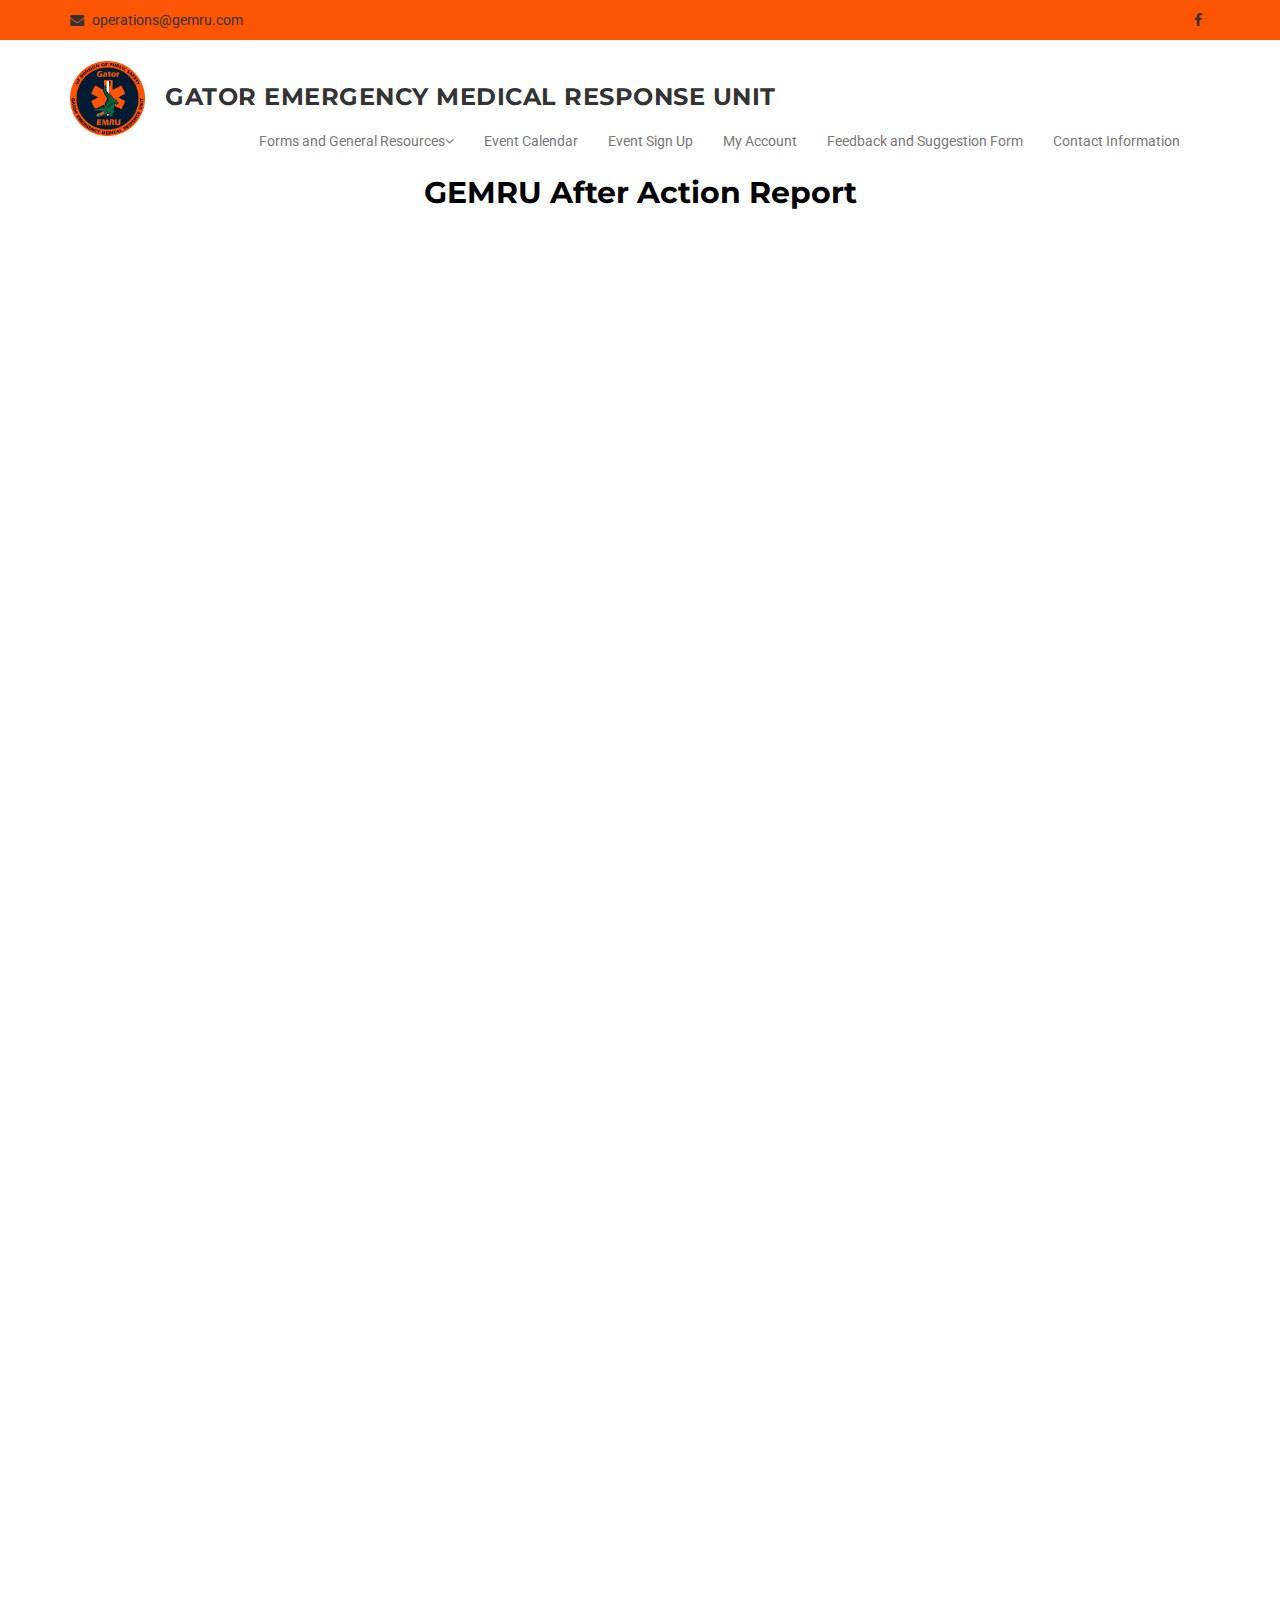
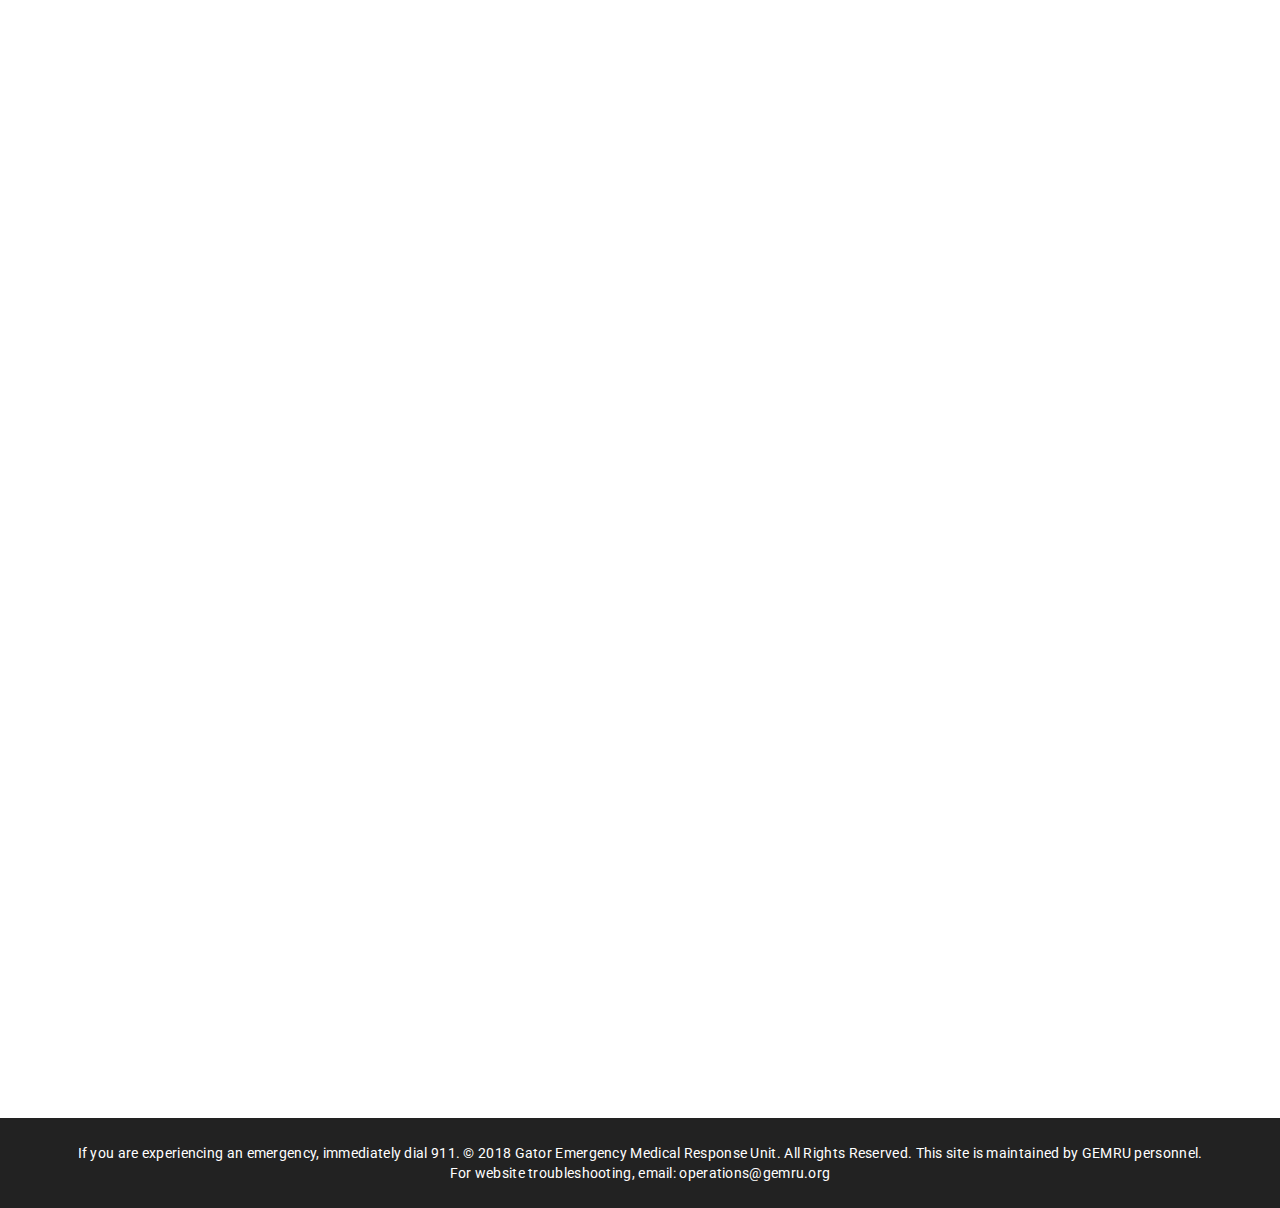
==== commit 4d80ab97: "Added Unit" ====
--- a/Accounts.html
+++ b/Accounts.html
@@ -92,7 +92,7 @@
           </button>
           <!-- LOGO -->              
           <!-- TEXT BASED LOGO -->
-          <a class="navbar-brand" href="index.html"><img src="assets\img\gemrulogo.png"></i><span>Gator Emergency Medical Response</span></a>
+          <a class="navbar-brand" href="index.html"><img src="assets\img\gemrulogo.png"></i><span>Gator Emergency Medical Response Unit</span></a>
           <!-- IMG BASED LOGO  -->
           <!-- <a class="navbar-brand" href="index.html"><img src="assets/img/logo.png" alt="logo"></a> -->
         </div>
--- a/assets/css/style.css
+++ b/assets/css/style.css
@@ -131,7 +131,7 @@
  HEADER SECTION
 ====================*/
 #mu-header {
-  background-color: #e06e11;
+  background-color: #fc5503;
   display: inline;
   float: left;
   width: 100%;
@@ -450,7 +450,7 @@
   background-color: #00d640;
 }
 #mu-service .mu-service-area .mu-service-single:nth-child(2) {
-  background-color: #ff9100;
+  background-color: #fc5503;
 }
 #mu-service .mu-service-area .mu-service-single:nth-child(3) {
   background-color: #45a0de;
